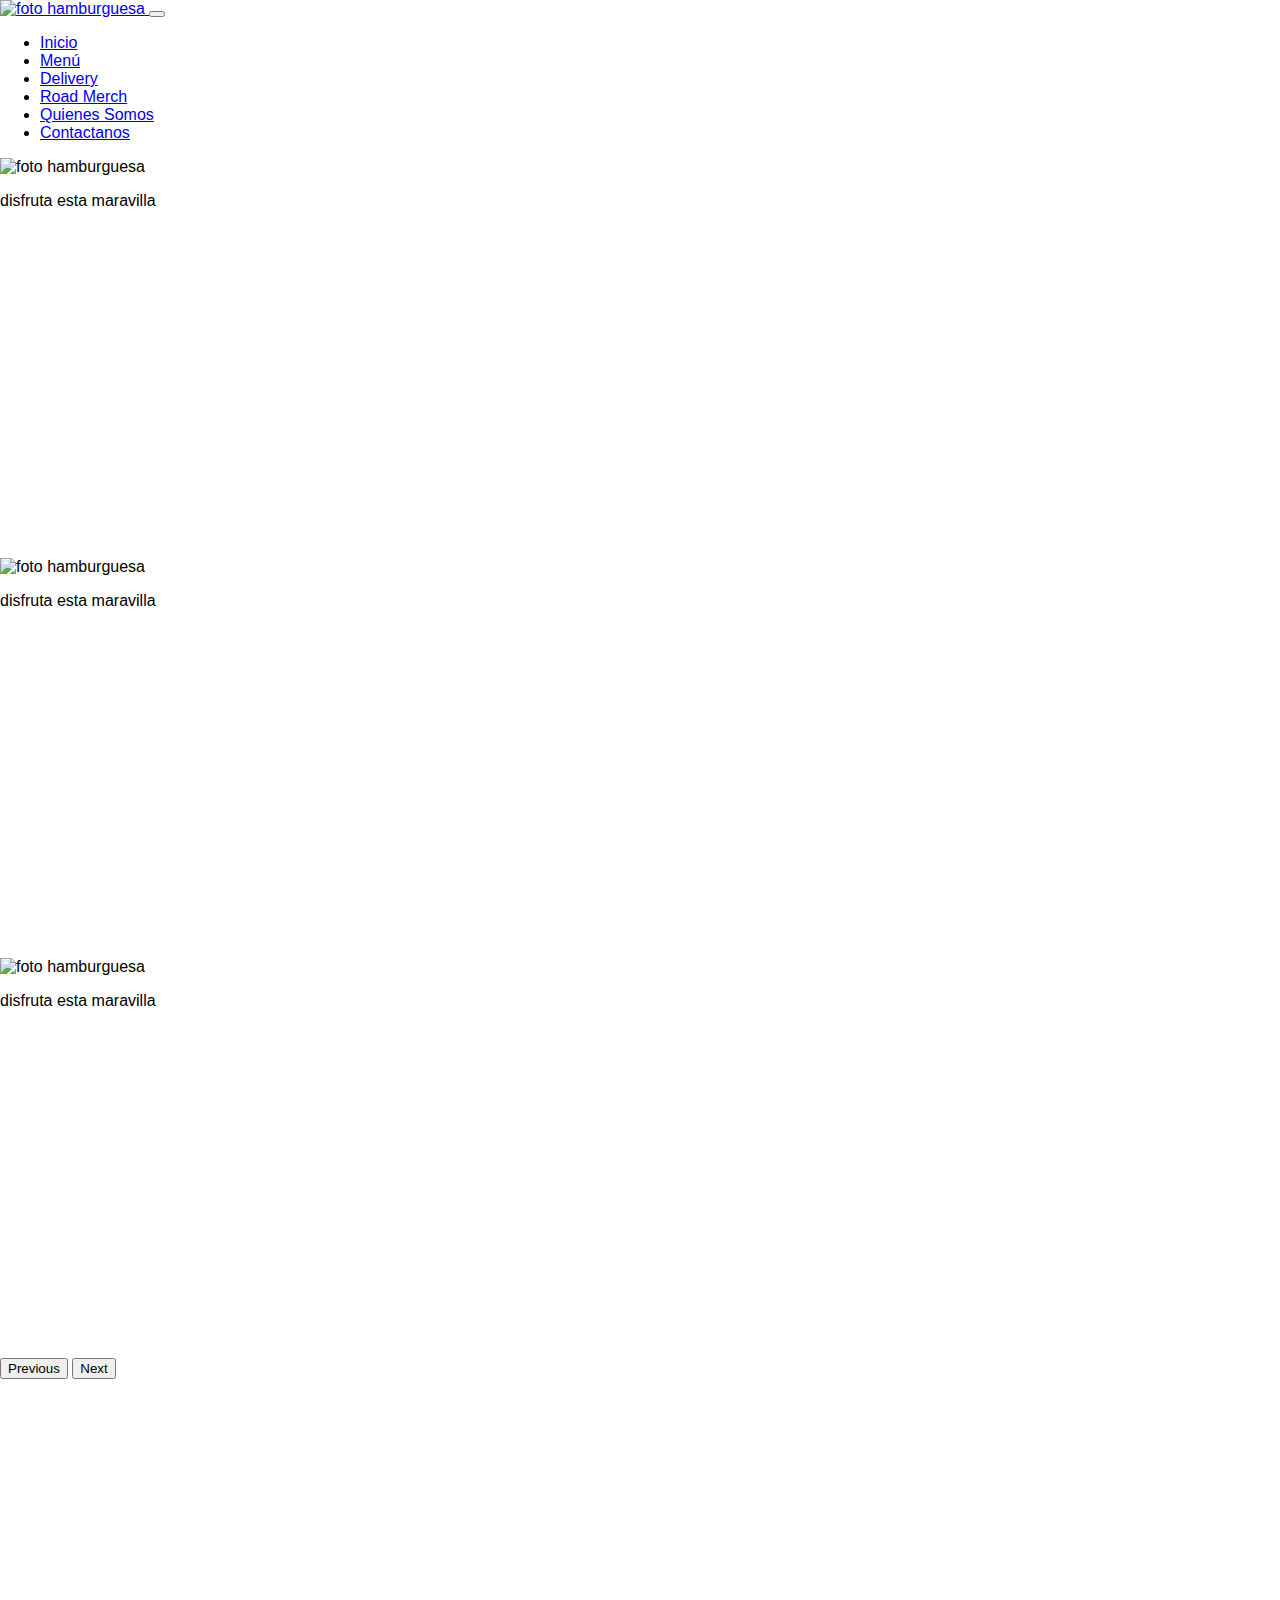
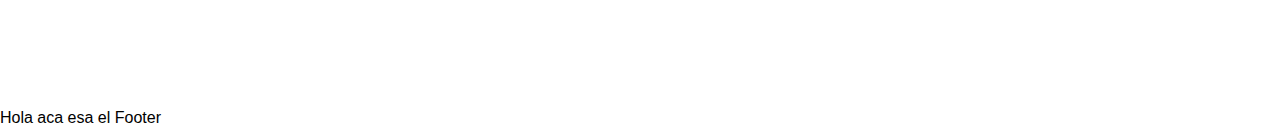
==== index.html @ 5fad15f1 "Mi primer commit para presentar en coder house. Contiene un sistema  responsivo con boostrap" ====
<!DOCTYPE html>
<html lang="en">
<head>
    <meta charset="UTF-8">
    <meta name="viewport" content="width=device-width, initial-scale=1.0">
<!--font-->
<link rel="preconnect" href="https://fonts.googleapis.com">
<link rel="preconnect" href="https://fonts.gstatic.com" crossorigin>
<link href="https://fonts.googleapis.com/css2?family=Mulish:wght@400;900&family=Poppins:wght@200;400;700&display=swap" rel="stylesheet">

    <title>ROADBURGER</title>

<!--Favicon-->
<link rel="icon" href="./assets/icon/burger.png" >

<!--cssbootstrap-->
<link href="https://cdn.jsdelivr.net/npm/bootstrap@5.3.1/dist/css/bootstrap.min.css" rel="stylesheet" integrity="sha384-4bw+/aepP/YC94hEpVNVgiZdgIC5+VKNBQNGCHeKRQN+PtmoHDEXuppvnDJzQIu9" crossorigin="anonymous">

<!--css-->
<link rel="stylesheet" href="css/estilos.css">

</head>

<body>

    <!-- Inicio del menu -->

   
    
    <nav class="navbar navbar-expand-md  mb-4"   style="bg:#FFF ;">
      <div class="container-fluid">
      <!-- icono o nombre -->

      <a class="navbar-brand" href="../Road-Burger/index.html">
        <img src="../Road-Burger/assets/road-burger-logo.png"  width="80px" alt="foto hamburguesa">
        
      </a>
          
      <!-- boton del menu -->

      <button class="navbar-toggler" type="button" data-bs-toggle="collapse" data-bs-target="#menu" aria-controls="navbarSupportedContent" aria-expanded="false" aria-label="Toggle navigation">
          <span class="navbar-toggler-icon"></span>
      </button>

        <!-- elementos del menu colapsable -->

      <div class="collapse navbar-collapse" id="menu">
        <ul class="navbar-nav ms-auto">
          <li class="nav-item">
            <a class="nav-link active" aria-current="page" href="../Road-Burger/index.html">Inicio</a>
          </li>

          <li class="nav-item">
            <a class="nav-link" href="../Road-Burger/paginas/menu.html">Menú</a>
          </li>

          <li class="nav-item">
            <a class="nav-link" href="../Road-Burger/paginas/delivery.html">Delivery</a>
          </li>

          <li class="nav-item">
            <a class="nav-link" href="../Road-Burger/paginas/roadmerch.html">Road Merch</a>
          </li>

          <li class="nav-item">
            <a class="nav-link" href="../Road-Burger/paginas/quienessomos.html">Quienes Somos</a>
          </li>
          
          <li class="nav-item">
            <a class="nav-link" href="../Road-Burger/paginas/contactos.html">Contactanos</a>
          </li>
          
          
        </ul>

       


        
        
      </div>
   
      </div>  
    </nav>




      <!--primer nav
          <header class="header">
        <div class="logo">
            <a href="index.html">
            <img src="./assets/road-burger-logo.png" alt="Logo Road Burger">
        </div>
        <nav>
           <ul class="nav-links">
                <li><a href="./paginas/menu.html">Menú</a></li>
                <li><a href="./paginas/delivery.html">Delivery</a></li>
                <li><a href="./paginas/roadmerch.html">Road Merch</a></li>
                <li><a href="./paginas/quienessomos.html">Quienes Somos</a></li>
                <li><a href="./paginas/contactos.html">Contactos</a></li>
           </ul>            
        </nav>
            </header>
        -->




<!--contenido principal-->
<!--
<main>
    <div class= "imagen-slider" >
    <img src="../Road-Burger/assets/slide1.jpg" alt="ROAD" class="slider">
    </div>
</main> -->

<!--bootstrap slider-->
<div id="carouselExample mt-4"  class="carousel slide">
    <div class="carousel-inner">

      <div class="carousel-item active d-item">
        <img src="../Road-Burger/assets/fotoburger1.jpg" class="d-block w-100 d-img" alt="foto hamburguesa">
        <div class="carousel.caption top-0 mt-4">
          <p class="mt-5 fs-3">
            disfruta esta maravilla
          </p>

        </div>
      </div>


      <div class="carousel-item active d-item">
        <img src="../Road-Burger/assets/fotoburger2.jpg" class="d-block w-100 d-img" alt="foto hamburguesa">
        <div class="carousel.caption top-0 mt-4">
          <p class="mt-5 fs-3">
            disfruta esta maravilla
          </p>

        </div>
      </div>

      <div class="carousel-item active d-item">
        <img src="../Road-Burger/assets/fotoburger3.jpg" class="d-block w-100 d-img" alt="foto hamburguesa">
        <div class="carousel.caption top-0 mt-4">
          <p class="mt-5 fs-3">
            disfruta esta maravilla
          </p>

        </div>
      </div>
      

    <button class="carousel-control-prev" type="button" data-bs-target="#carouselExample" data-bs-slide="prev">
      <span class="carousel-control-prev-icon" aria-hidden="true"></span>
      <span class="visually-hidden">Previous</span>
    </button>
    <button class="carousel-control-next" type="button" data-bs-target="#carouselExample" data-bs-slide="next">
      <span class="carousel-control-next-icon" aria-hidden="true"></span>
      <span class="visually-hidden">Next</span>
    </button>
  </div>    



    <div class="contenedor-video">
        <iframe width="960" height="315" src="https://www.youtube.com/embed/HS24PywYlxg" title="hamburguesa" frameborder="0" allow="accelerometer; autoplay; clipboard-write; encrypted-media; gyroscope; picture-in-picture; web-share" allowfullscreen></iframe>
    </div>
    


    <footer class="footer">
        Hola aca esa el Footer
    </footer>


<!--javabootstrap-->
<script src="https://cdn.jsdelivr.net/npm/bootstrap@5.3.1/dist/js/bootstrap.bundle.min.js" integrity="sha384-HwwvtgBNo3bZJJLYd8oVXjrBZt8cqVSpeBNS5n7C8IVInixGAoxmnlMuBnhbgrkm" crossorigin="anonymous"></script>

</body>
</html>
---- css/estilos.css ----
body{
    background-color: hsl(0, 0%, 100%);
    font-family: sans-serif;
    margin: 0px;
}

.header{
    background-color:#ffffff;
    display: flex;
    justify-content: space-between;
    align-items: center;
    height: 160px;
    padding: 5px 10%;
}



.header .logo img{
    height: 120px;
    width: auto;
}


.header .nav-links{
    list-style: none;
    font-size: 800;
}

.header .nav-links li{
    display: inline-block;
    padding: 0 20px;    
}


.header .nav-links a{
    font-family: 'Mulish', sans-serif;
    font-family: 'Poppins', sans-serif; 
    font-size:large;
    font-weight: bold;
    color: #FF5733;
    text-decoration:none;


}

.header .nav-links li a:hover{
    color: #010101;
    box-shadow: 0 3px 0 0;
}


/*index slider*/

.slider{
    width:80%;
    height: 460px;
    align-content:center;
    background-color: black;
}

.imagen-slider {
    display: flex;
    justify-content: center;
    align-items: center;
    height: 400px; 
}

.imagen-slider img {
    max-width: 200%;
    max-height: 100%;
    object-fit: cover;
}



.contenedor-video {
    display: flex;
    justify-content: center;
    align-items: center;
    height: 300px;
    margin-top: 30px;
  }
  
  .contenedor-video iframe {
    max-width: 100%;
    max-height: 100%;
  }
  

/*

header{
    display: flex;
    justify-content: space-between;
    align-items: center;
    height: 160px;
    padding: 5px 10px;
    background-color: rgb(196, 196, 196)
}



.header .logo img{
    height: 80px;
    width: auto;
}

.header .nav-link a{
    font-size: 700;
    color: #fff;
    text-decoration: none;
}

.header .nav-link li a:hover{
    color:#FF5733
}
*/


/* menu

.container-items{
    display: grid;
    grid-template-columns: repeat(3, 1fr);
    gap: 5px;
}


.item img{
    width: 100%;
    height: 300px;
    object-fit: cover;
  
}

.info-product{
    padding: 10px 30px;
    line-height: 2;
    display: flex;
    flex-direction: column;
    gap: 3px;
}

.price{
    font-size: 18px;
    font-weight: 900;
}

.info-product button{
    border: none;
    background: none;
    background-color: #000;
    color: #fff;
    padding: 15px 10px;
    cursor: pointer;
}


/*menu opcion2 */




.menu{
    margin-top: 30px;
    padding: 0;
    display: grid;
    grid-template-columns: repeat( auto-fit, minmax(350px,1fr));
    grid-gap: 20px 40px;
}




.heading>h3{
    font-weight: 600;
    font-size: 22px;
    letter-spacing: 5px;
}
.comida-items{
    display: grid;
    position: relative;
    grid-template-rows: auto 1fr;
    border-radius: 15px;
    box-shadow: 0 0 15px rgba(0,0,0,0.1);
    margin: 0 20px;
}
.comida-items img{
    position: relative;
    width: 100%;
    border-radius: 15px 15px 0 0;
}

.contenido-menu{
    padding: 20px 10px;
    display: grid;
    grid-template-rows: auto 1fr 50px;
    grid-row-gap: 15px;
}
.contenido-sub{
    display: grid;
    grid-template-columns: auto auto;
}
.contenido-sub>h5{
    font-weight: 600;
    font-size: 18px;
}
.precio{
    text-align: right;
}
.contenido-menu>p{
    color: #6f6f6f;
    font-size: 15px;
    line-height: 28px;
    font-weight: 400;
    align-self: stretch;
}
.contenido-menu>button{
    background-color: #FF5733;
    border: none;
    color: #ffffff;
    font-size: 16px;
    font-weight: 600;
    border-radius: 5px;
    width: 180px;
    transition: .4s all;

}

.contenido-menu>button:hover{
    transform: translate(+9px);
    background-color: #B24C63;
}


/*delivery*/

.dondedelivery{
    display: flex;
    flex-direction: row;
    justify-content: center;
    align-content: center;

}

.cont-deli{
    padding: 0px 100px;
    ;

}


.caja1{
    height: 350px;
    width: 450px;
    background-color: #FF5733;
    float: left;
    padding-left: 12px;
}


.caja2{
    height: 350px;
    width: 450px;
    background-color: #de7a63;
    float: left;
    padding-left: 12px;
}

.listo{
    margin-left:100px;
    margin-top: 40px;
}


/*galeria ROADMERCH*/
.gallery-container-merch {
    height: 400px;
    width:80%;
    justify-content:space-around;
    background-color: #ffffff;
    margin: auto;
    padding: 10px 30px;
    line-height: 3;
    display: flex;
    flex-direction:row
    gap: 3px;
    
    
  }
  
  .gallery-item-merch {
    max-width: auto;
    margin-bottom: 20px;
    text-align: center;
    display: flex;
    justify-content: space-around;
  }
  
  .gallery-item-merch img {
    max-width: 300px;
    height: auto;
  }


.titulo-merch{
    text-align: center;
    margin: auto;
    margin-top: 40px;
    color: #FF5733;
}

/*contacto*/

.contacto{
    height: 350px;
    width: 450px;
    background-color: #FF5733;
    margin: auto;
    padding-left: 32px;
    padding-top: 30px;
    margin-top: 50px;
}



/*slider*/
.d-item{
    height: 400px;
}

.d-img{
    height: 100%;
    object-fit: cover;
}
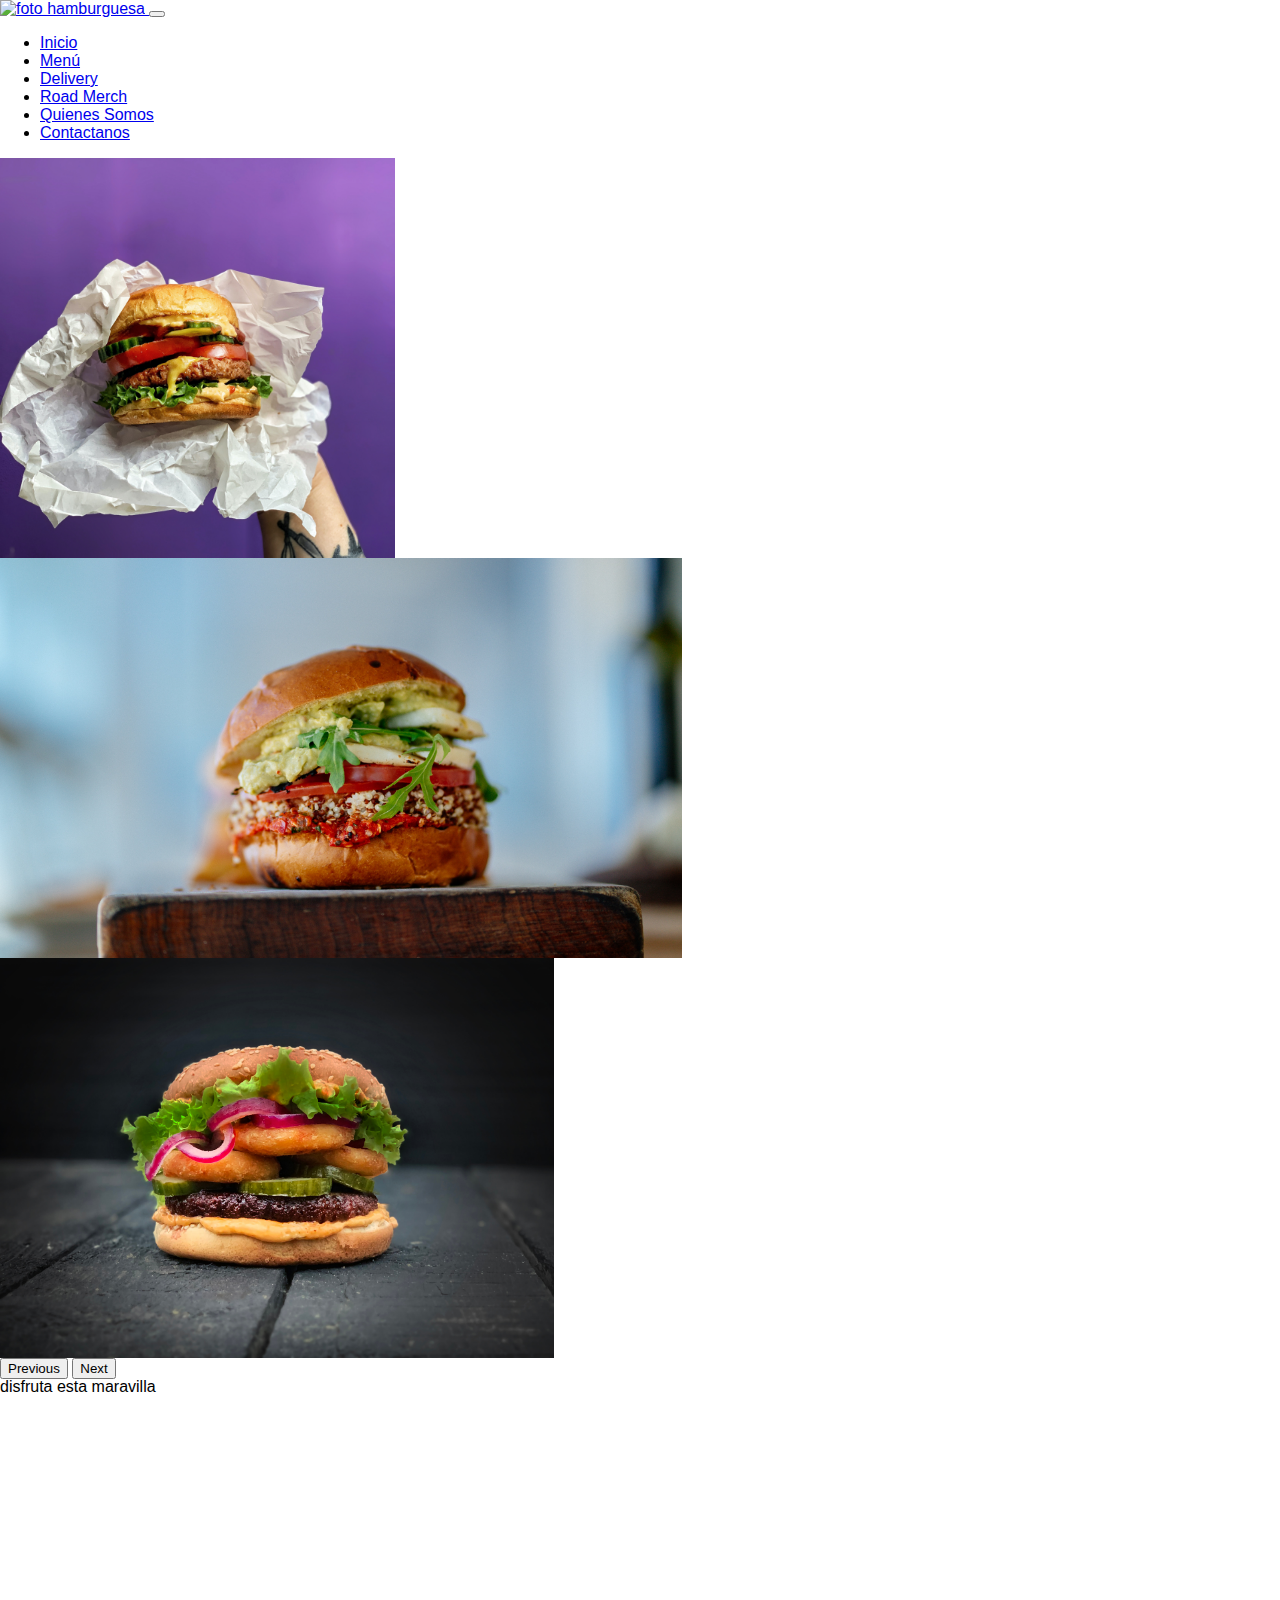
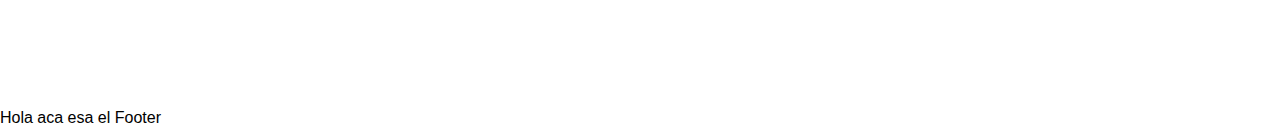
==== commit 24b11f12: "arregle las rutas de los links por que al parecer al descargar a otro ordenador no se estaban vincul" ====
--- a/index.html
+++ b/index.html
@@ -11,7 +11,7 @@
     <title>ROADBURGER</title>
 
 <!--Favicon-->
-<link rel="icon" href="./assets/icon/burger.png" >
+<link rel="icon" href="/assets/icon/burger.png" >
 
 <!--cssbootstrap-->
 <link href="https://cdn.jsdelivr.net/npm/bootstrap@5.3.1/dist/css/bootstrap.min.css" rel="stylesheet" integrity="sha384-4bw+/aepP/YC94hEpVNVgiZdgIC5+VKNBQNGCHeKRQN+PtmoHDEXuppvnDJzQIu9" crossorigin="anonymous">
@@ -27,12 +27,12 @@
 
    
     
-    <nav class="navbar navbar-expand-md  mb-4"   style="bg:#FFF ;">
+    <nav class="navbar navbar-expand-md  mb-4 fs-4"    ;">
       <div class="container-fluid">
       <!-- icono o nombre -->
 
-      <a class="navbar-brand" href="../Road-Burger/index.html">
-        <img src="../Road-Burger/assets/road-burger-logo.png"  width="80px" alt="foto hamburguesa">
+      <a class="navbar-brand" href="/Road-Burger/index.html">
+        <img src="/Road-Burger/assets/road-burger-logo.png"  width="80px" alt="foto hamburguesa">
         
       </a>
           
@@ -47,27 +47,27 @@
       <div class="collapse navbar-collapse" id="menu">
         <ul class="navbar-nav ms-auto">
           <li class="nav-item">
-            <a class="nav-link active" aria-current="page" href="../Road-Burger/index.html">Inicio</a>
+            <a class="nav-link active" aria-current="page" href="/Road-Burger/index.html">Inicio</a>
           </li>
 
           <li class="nav-item">
-            <a class="nav-link" href="../Road-Burger/paginas/menu.html">Menú</a>
+            <a class="nav-link" href="./paginas/menu.html">Menú</a>
           </li>
 
           <li class="nav-item">
-            <a class="nav-link" href="../Road-Burger/paginas/delivery.html">Delivery</a>
+            <a class="nav-link" href="./paginas/delivery.html">Delivery</a>
           </li>
 
           <li class="nav-item">
-            <a class="nav-link" href="../Road-Burger/paginas/roadmerch.html">Road Merch</a>
+            <a class="nav-link" href=".r/paginas/roadmerch.html">Road Merch</a>
           </li>
 
           <li class="nav-item">
-            <a class="nav-link" href="../Road-Burger/paginas/quienessomos.html">Quienes Somos</a>
+            <a class="nav-link" href="./paginas/quienessomos.html">Quienes Somos</a>
           </li>
           
           <li class="nav-item">
-            <a class="nav-link" href="../Road-Burger/paginas/contactos.html">Contactanos</a>
+            <a class="nav-link" href="./paginas/contactos.html">Contactanos</a>
           </li>
           
           
@@ -120,7 +120,7 @@
     <div class="carousel-inner">
 
       <div class="carousel-item active d-item">
-        <img src="../Road-Burger/assets/fotoburger1.jpg" class="d-block w-100 d-img" alt="foto hamburguesa">
+        <img src="/assets/fotoburger1.jpg" class="d-block w-100 d-img" alt="foto hamburguesa">
         <div class="carousel.caption top-0 mt-4">
           <p class="mt-5 fs-3">
             disfruta esta maravilla
@@ -131,7 +131,7 @@
 
 
       <div class="carousel-item active d-item">
-        <img src="../Road-Burger/assets/fotoburger2.jpg" class="d-block w-100 d-img" alt="foto hamburguesa">
+        <img src="assets/fotoburger2.jpg" class="d-block w-100 d-img" alt="foto hamburguesa">
         <div class="carousel.caption top-0 mt-4">
           <p class="mt-5 fs-3">
             disfruta esta maravilla
@@ -141,7 +141,7 @@
       </div>
 
       <div class="carousel-item active d-item">
-        <img src="../Road-Burger/assets/fotoburger3.jpg" class="d-block w-100 d-img" alt="foto hamburguesa">
+        <img src="/assets/fotoburger3.jpg" class="d-block w-100 d-img" alt="foto hamburguesa">
         <div class="carousel.caption top-0 mt-4">
           <p class="mt-5 fs-3">
             disfruta esta maravilla
--- a/css/estilos.css
+++ b/css/estilos.css
@@ -168,8 +168,6 @@
     grid-template-columns: repeat( auto-fit, minmax(350px,1fr));
     grid-gap: 20px 40px;
 }
-
-
 
 
 .heading>h3{
@@ -233,6 +231,66 @@
 }
 
 
+
+/*Merche*/
+
+.merch{
+    margin-top: 30px;
+    padding: 0;
+    display: grid;
+    grid-template-columns: repeat( auto-fit, minmax(350px,1fr));
+    grid-gap: 20px 40px;
+    
+}
+
+.merch-items{
+    display: grid;
+    position: relative;
+    grid-template-rows: auto 1fr;
+    border-radius: 15px;
+    box-shadow: 0 0 15px rgba(0,0,0,0.1);
+    margin: 0 20px;
+}
+.merch-items img{
+    position: relative;
+    width: 100%;
+    border-radius: 15px 15px 0 0;
+}
+
+.contenido-merch{
+    padding: 20px 10px;
+    display: grid;
+    grid-template-rows: auto 1fr 50px;
+    grid-row-gap: 15px;
+}
+
+.contenido-merch>p{
+    color: #6f6f6f;
+    font-size: 15px;
+    line-height: 28px;
+    font-weight: 400;
+    align-self: stretch;
+}
+.contenido-merch>button{
+    background-color: #FF5733;
+    border: none;
+    color: #ffffff;
+    font-size: 16px;
+    font-weight: 600;
+    border-radius: 5px;
+    width: 180px;
+    transition: .4s all;
+
+}
+
+.contenido-merch>button:hover{
+    transform: translate(+9px);
+    background-color: #B24C63;
+}
+
+
+
+
 /*delivery*/
 
 .dondedelivery{
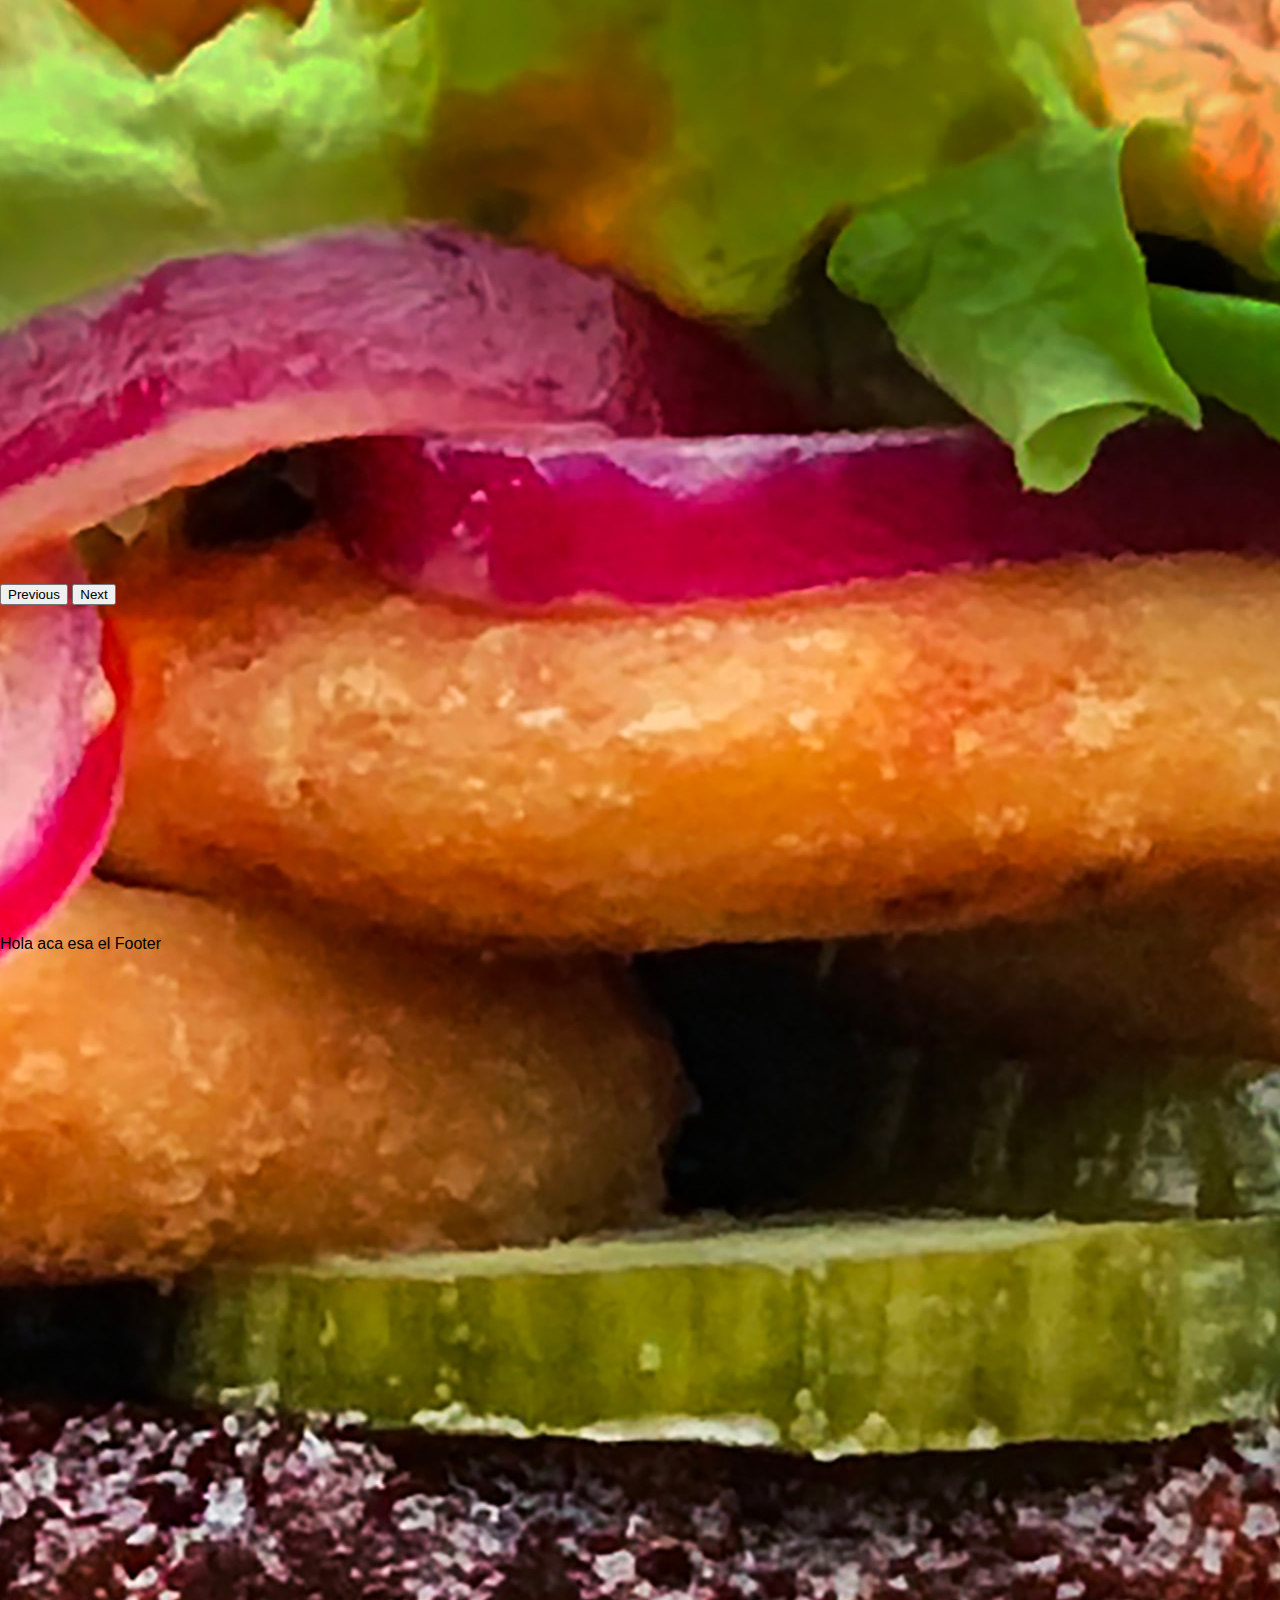
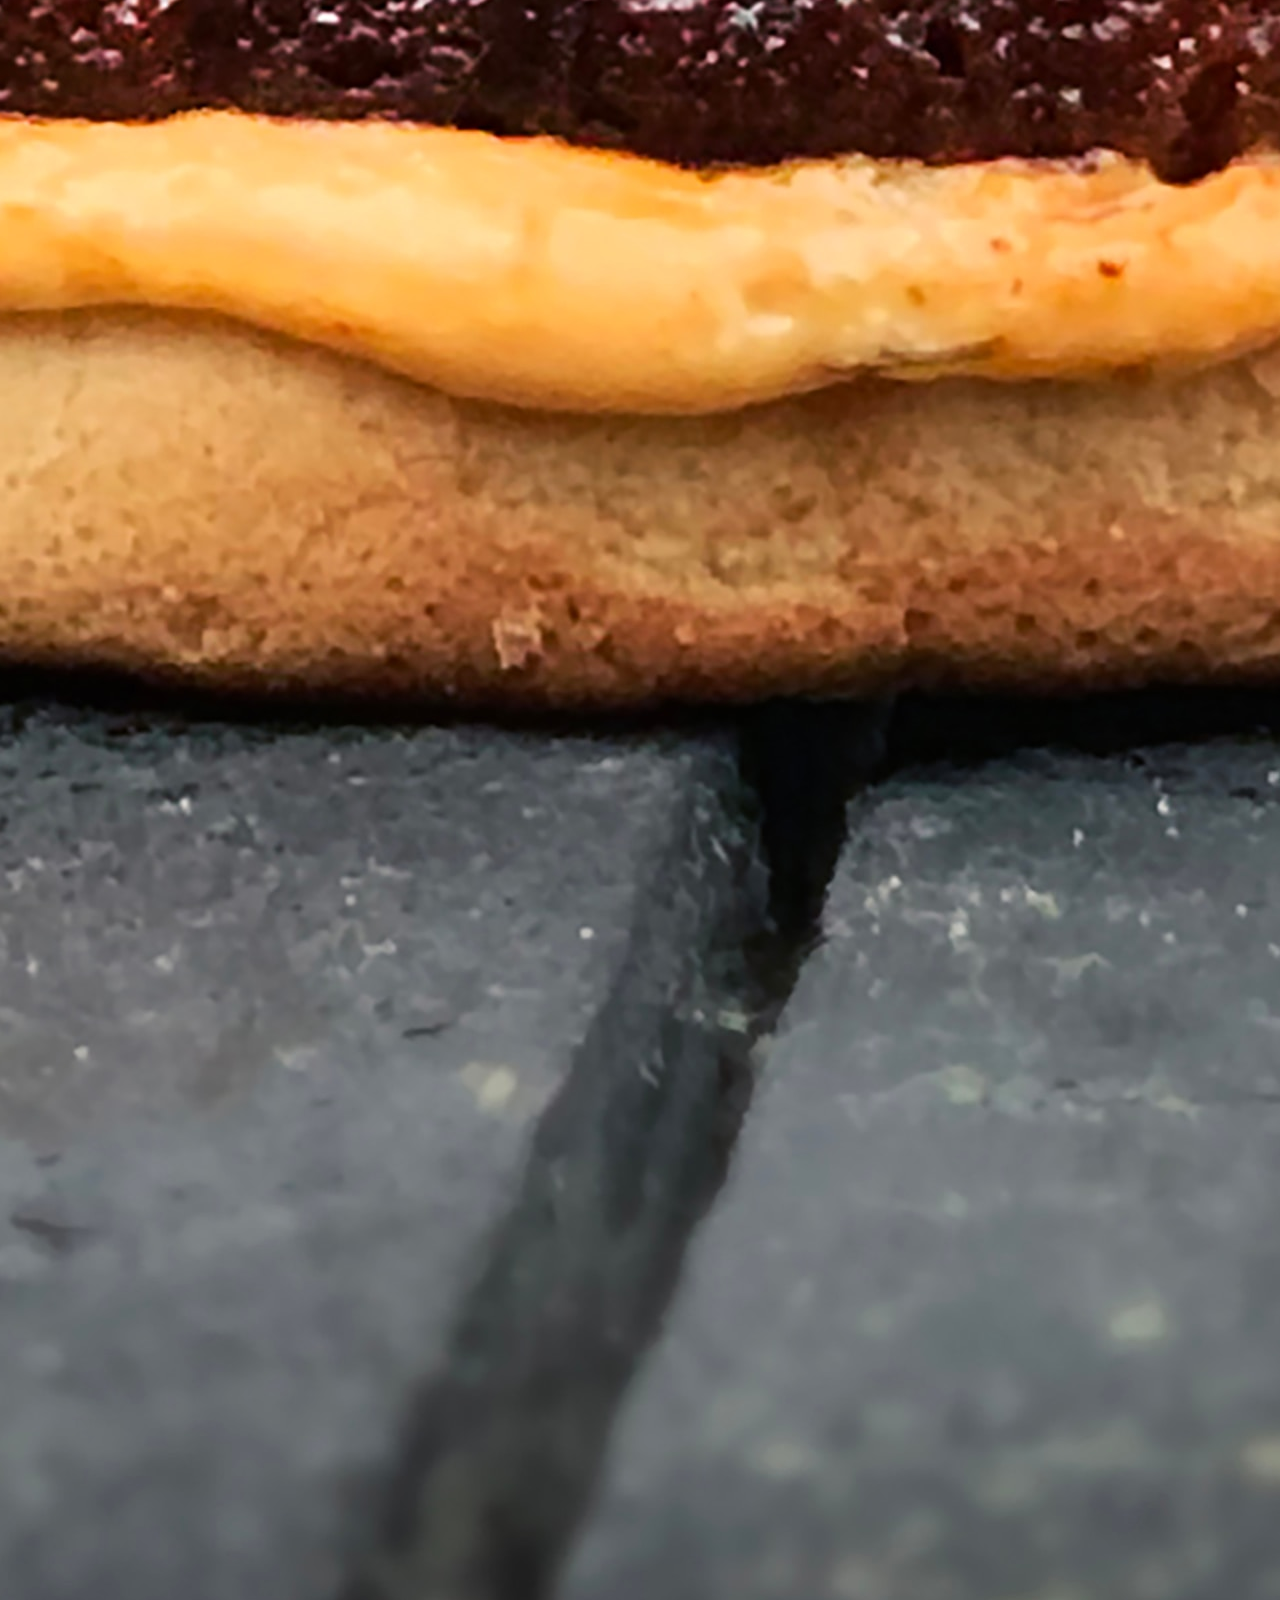
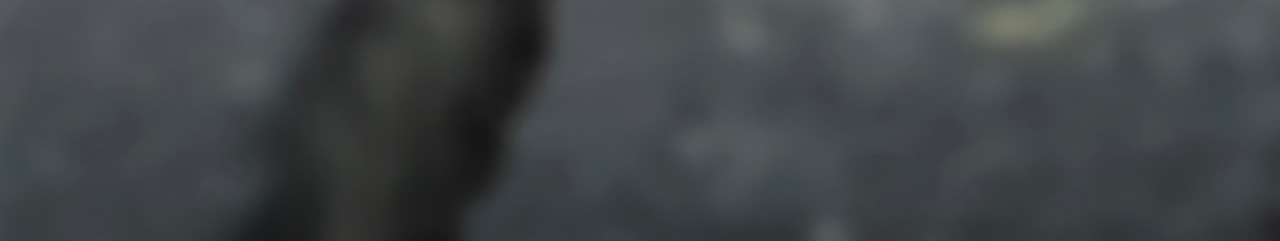
==== commit 59018892: "agregue el footer" ====
--- a/index.html
+++ b/index.html
@@ -32,7 +32,7 @@
       <!-- icono o nombre -->
 
       <a class="navbar-brand" href="/Road-Burger/index.html">
-        <img src="/Road-Burger/assets/road-burger-logo.png"  width="80px" alt="foto hamburguesa">
+        <img src="./assets/road-burger-logo.png"  width="80px" alt="foto hamburguesa">
         
       </a>
           
@@ -59,7 +59,7 @@
           </li>
 
           <li class="nav-item">
-            <a class="nav-link" href=".r/paginas/roadmerch.html">Road Merch</a>
+            <a class="nav-link" href="./paginas/roadmerch.html">Road Merch</a>
           </li>
 
           <li class="nav-item">
@@ -115,52 +115,29 @@
     </div>
 </main> -->
 
-<!--bootstrap slider-->
-<div id="carouselExample mt-4"  class="carousel slide">
-    <div class="carousel-inner">
-
-      <div class="carousel-item active d-item">
-        <img src="/assets/fotoburger1.jpg" class="d-block w-100 d-img" alt="foto hamburguesa">
-        <div class="carousel.caption top-0 mt-4">
-          <p class="mt-5 fs-3">
-            disfruta esta maravilla
-          </p>
-
-        </div>
-      </div>
-
-
-      <div class="carousel-item active d-item">
-        <img src="assets/fotoburger2.jpg" class="d-block w-100 d-img" alt="foto hamburguesa">
-        <div class="carousel.caption top-0 mt-4">
-          <p class="mt-5 fs-3">
-            disfruta esta maravilla
-          </p>
-
-        </div>
-      </div>
-
-      <div class="carousel-item active d-item">
-        <img src="/assets/fotoburger3.jpg" class="d-block w-100 d-img" alt="foto hamburguesa">
-        <div class="carousel.caption top-0 mt-4">
-          <p class="mt-5 fs-3">
-            disfruta esta maravilla
-          </p>
-
-        </div>
-      </div>
-      
-
-    <button class="carousel-control-prev" type="button" data-bs-target="#carouselExample" data-bs-slide="prev">
-      <span class="carousel-control-prev-icon" aria-hidden="true"></span>
-      <span class="visually-hidden">Previous</span>
-    </button>
-    <button class="carousel-control-next" type="button" data-bs-target="#carouselExample" data-bs-slide="next">
-      <span class="carousel-control-next-icon" aria-hidden="true"></span>
-      <span class="visually-hidden">Next</span>
-    </button>
-  </div>    
-
+<!-- Bootstrap slider -->
+<!-- Bootstrap slider -->
+<div id="carouselExampleFade" class="carousel slide carousel-fade">
+  <div class="carousel-inner">
+    <div class="carousel-item active">
+      <img src="./assets/fotoburger1.jpg" class="d-block w-100" alt="...">
+    </div>
+    <div class="carousel-item">
+      <img src="./assets/fotoburger2.jpg" class="d-block w-100" alt="...">
+    </div>
+    <div class="carousel-item">
+      <img src="./assets/fotoburger3.jpg" class="d-block w-100" alt="...">
+    </div>
+  </div>
+  <button class="carousel-control-prev" type="button" data-bs-target="#carouselExampleFade" data-bs-slide="prev">
+    <span class="carousel-control-prev-icon" aria-hidden="true"></span>
+    <span class="visually-hidden">Previous</span>
+  </button>
+  <button class="carousel-control-next" type="button" data-bs-target="#carouselExampleFade" data-bs-slide="next">
+    <span class="carousel-control-next-icon" aria-hidden="true"></span>
+    <span class="visually-hidden">Next</span>
+  </button>
+</div>
 
 
     <div class="contenedor-video">
@@ -170,7 +147,13 @@
 
 
     <footer class="footer">
-        Hola aca esa el Footer
+
+        <div class="card">
+          <div class="card-body">
+            Hola aca esa el Footer
+            
+          </div>
+        </div>
     </footer>
 
 
--- a/css/estilos.css
+++ b/css/estilos.css
@@ -70,6 +70,21 @@
     max-height: 100%;
     object-fit: cover;
 }
+
+
+.carousel-inner{
+    width:100%;
+    height: 360px;
+    align-content:center;
+}
+.carousel-item{
+    display: flex;
+    justify-content: center;
+    align-items: center;
+    height: 300px; 
+    
+}
+
 
 
 
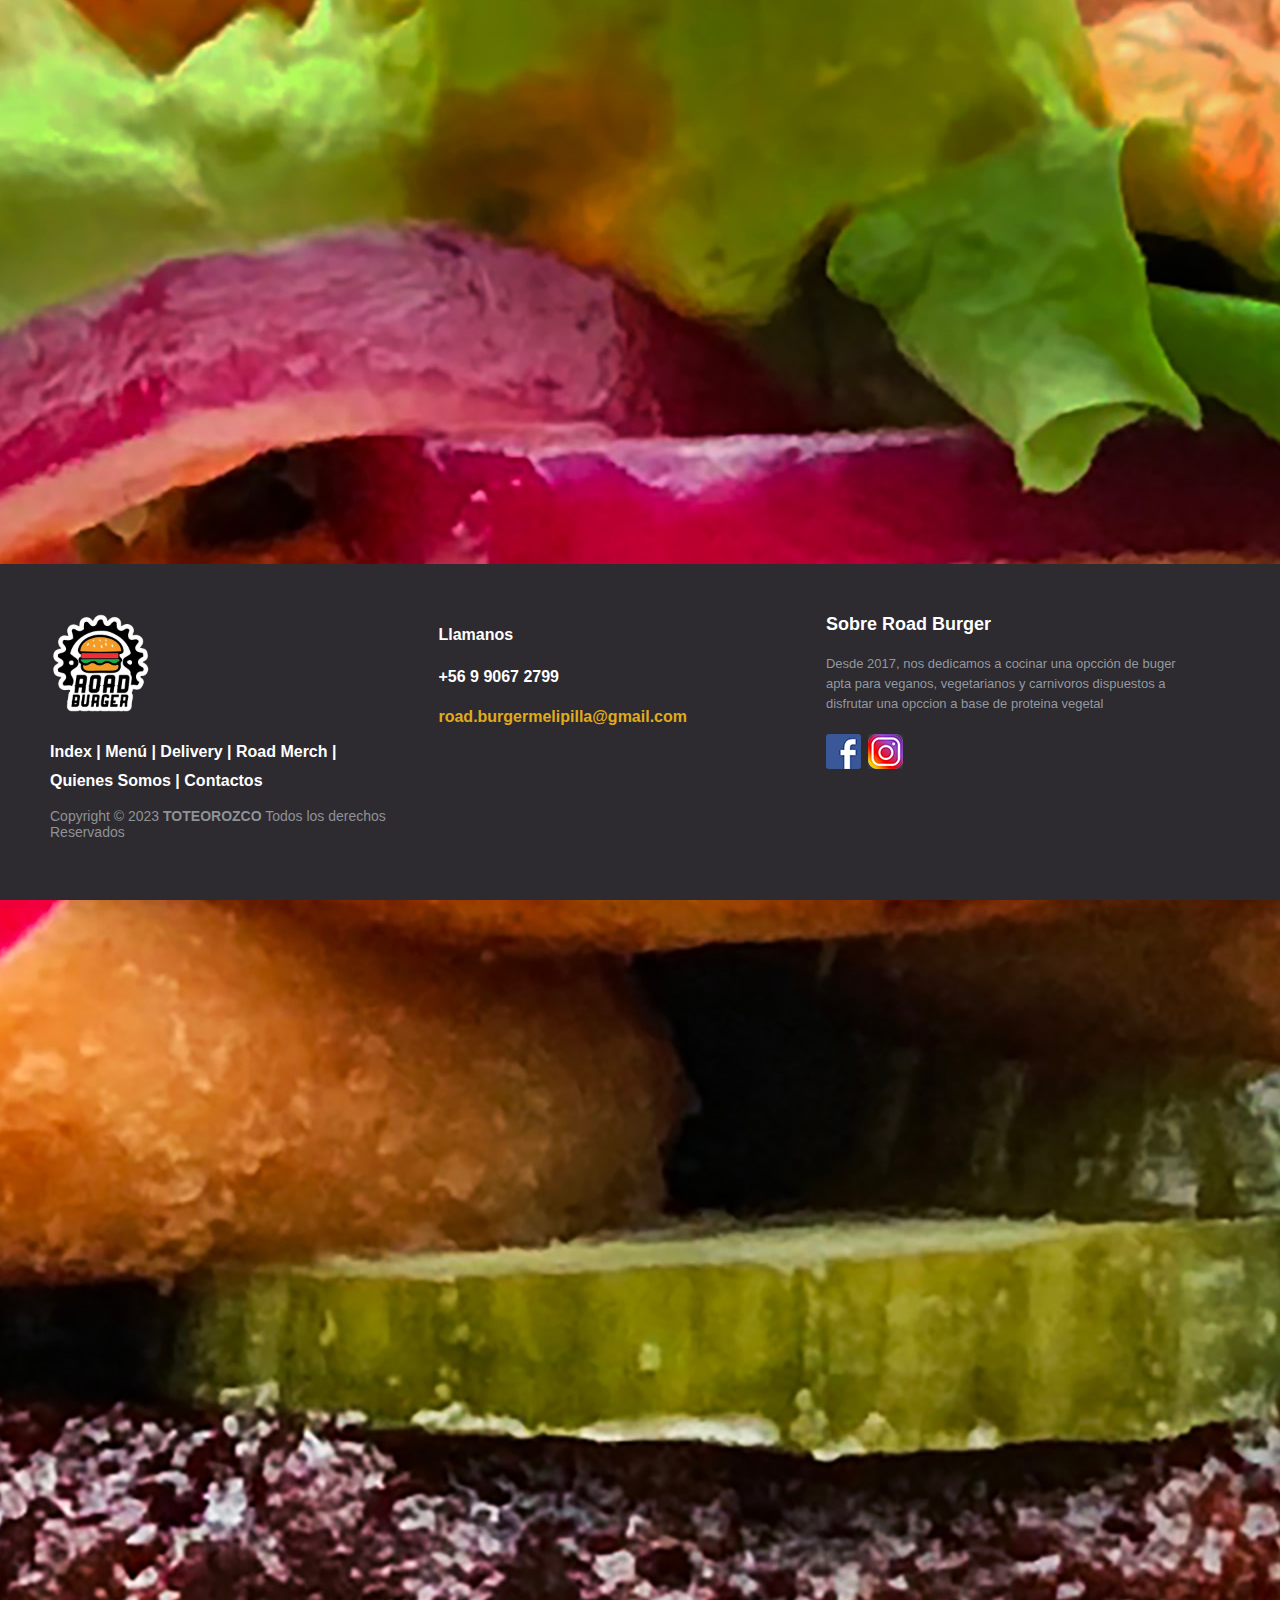
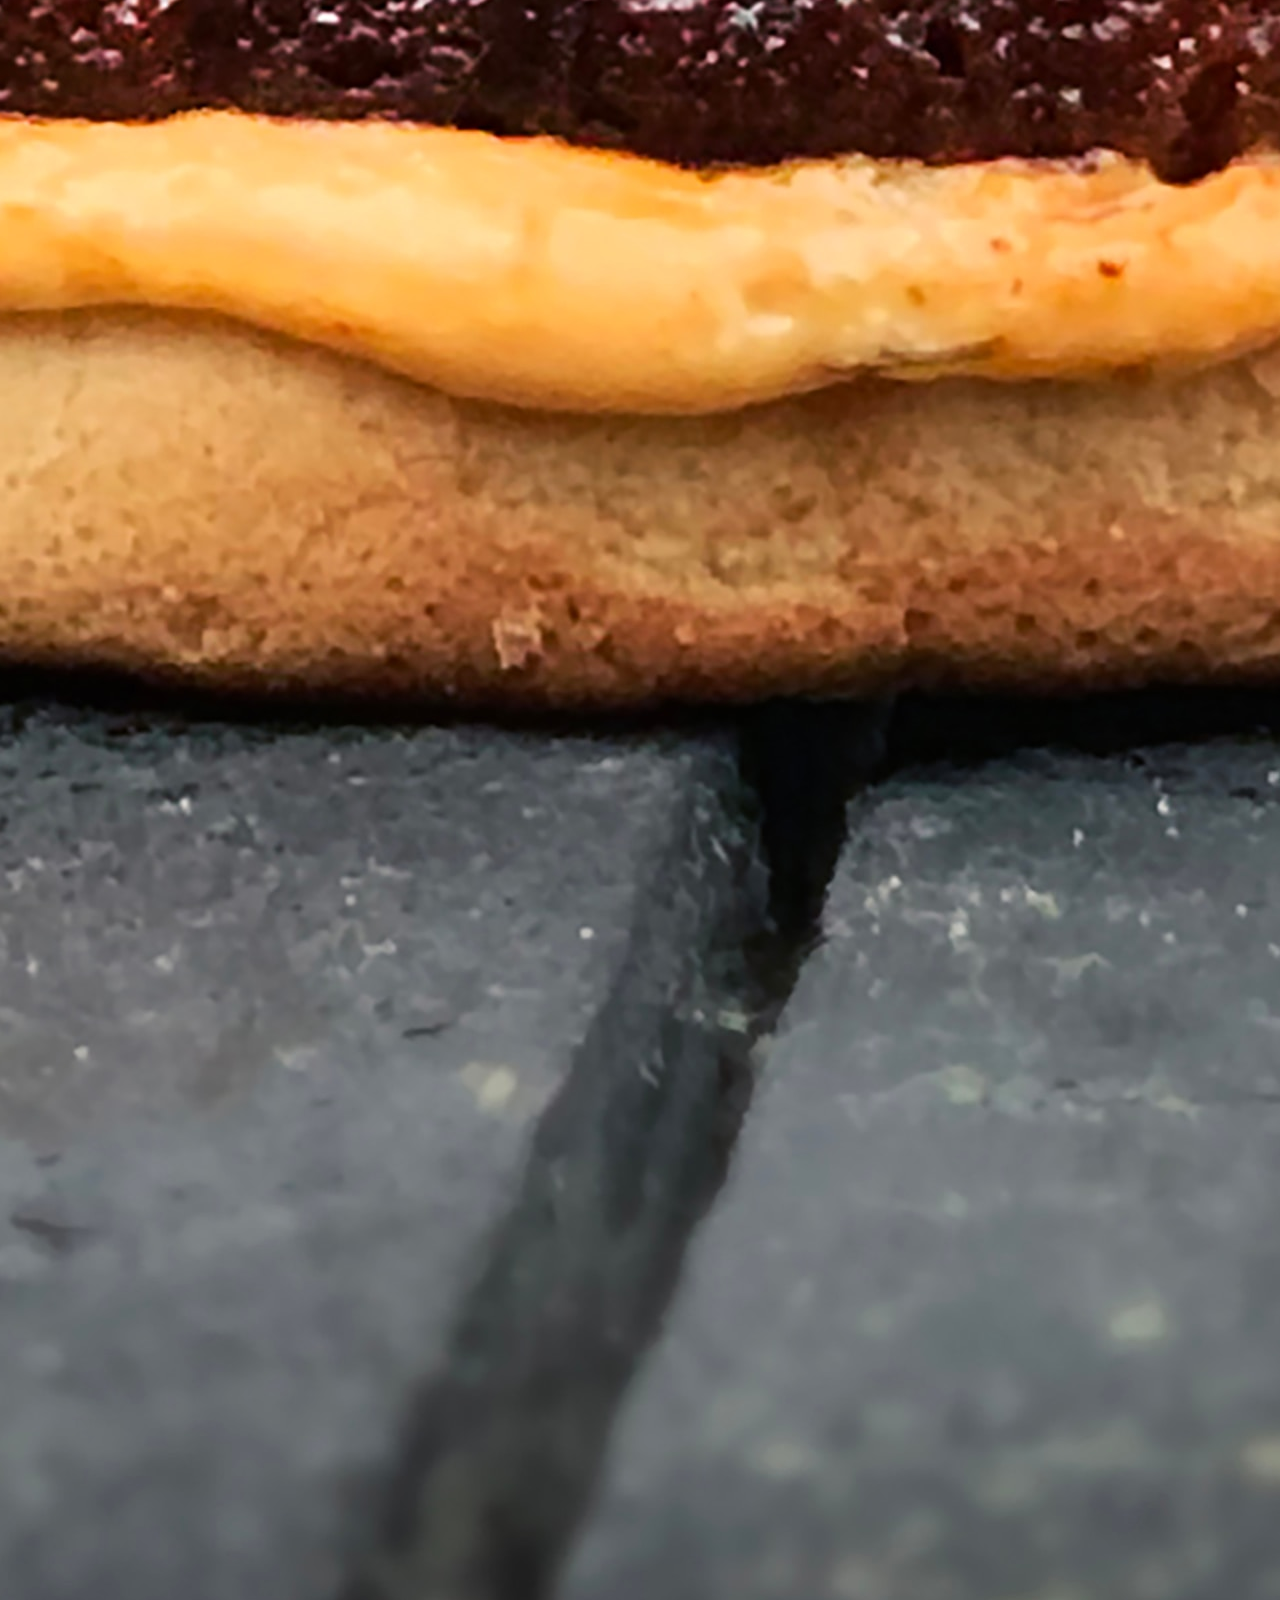
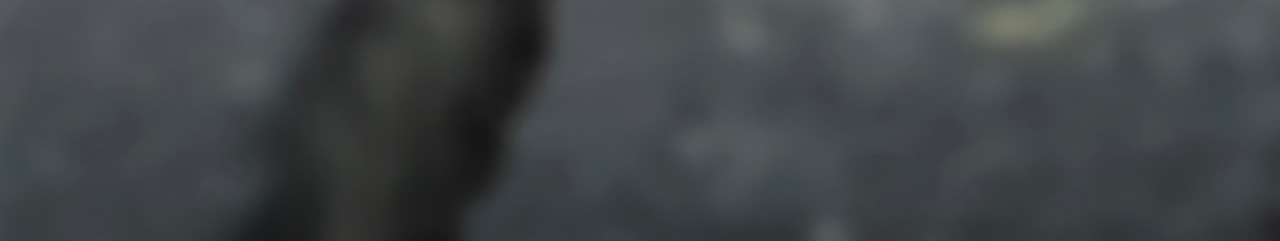
==== commit a3038ebb: "agregue el footer" ====
--- a/index.html
+++ b/index.html
@@ -10,8 +10,13 @@
 
     <title>ROADBURGER</title>
 
+    <!--SEO-->
+<meta name="description" content="Acá encontraras una alternativa de hamburguesas a base de proteina vegetal">
+<meta keywords="keywords" content="">
+
+
 <!--Favicon-->
-<link rel="icon" href="/assets/icon/burger.png" >
+<link rel="icon" href="./assets/icon/burger.png" >
 
 <!--cssbootstrap-->
 <link href="https://cdn.jsdelivr.net/npm/bootstrap@5.3.1/dist/css/bootstrap.min.css" rel="stylesheet" integrity="sha384-4bw+/aepP/YC94hEpVNVgiZdgIC5+VKNBQNGCHeKRQN+PtmoHDEXuppvnDJzQIu9" crossorigin="anonymous">
@@ -31,7 +36,7 @@
       <div class="container-fluid">
       <!-- icono o nombre -->
 
-      <a class="navbar-brand" href="/Road-Burger/index.html">
+      <a class="navbar-brand" href="index.html">
         <img src="./assets/road-burger-logo.png"  width="80px" alt="foto hamburguesa">
         
       </a>
@@ -116,7 +121,7 @@
 </main> -->
 
 <!-- Bootstrap slider -->
-<!-- Bootstrap slider -->
+
 <div id="carouselExampleFade" class="carousel slide carousel-fade">
   <div class="carousel-inner">
     <div class="carousel-item active">
@@ -145,16 +150,56 @@
     </div>
     
 
-
-    <footer class="footer">
-
-        <div class="card">
-          <div class="card-body">
-            Hola aca esa el Footer
-            
-          </div>
-        </div>
-    </footer>
+<!--Footer-->
+<footer class="footer-distributed">
+
+  <div class="footer-left">
+    <img src="./assets/road-burger-logo.png"  width="100px" alt="foto hamburguesa">
+
+      <p class="footer-links">
+          <a href="./index.html">Index</a>
+          |
+          <a href="./paginas/menu.html">Menú</a>
+          |
+          <a href="./paginas/delivery.html">Delivery</a>
+          |
+          <a href="./paginas/roadmerch.html">Road Merch</a>
+          |
+          <a href="./paginas/quienessomos.html">Quienes Somos</a>
+          |
+          <a href="./paginas/contactos.html">Contactos</a>
+      </p>
+
+      <p class="footer-company-name">Copyright © 2023 <strong>TOTEOROZCO</strong> Todos los derechos Reservados</p>
+  </div>
+
+  <div class="footer-center">
+      <div>
+          <i class="fa fa-map-marker"></i>
+          <p>Llamanos</p>
+      </div>
+
+      <div>
+          <i class="fa fa-phone"></i>
+          <p>+56 9 9067 2799</p>
+      </div>
+      <div>
+          <i class="fa fa-envelope"></i>
+          <p><a href="road.burgermelipilla@gmail.com">road.burgermelipilla@gmail.com</a></p>
+      </div>
+  </div>
+  <div class="footer-right">
+      <p class="footer-company-about">
+          <span>Sobre Road Burger</span>
+         Desde 2017, nos dedicamos a cocinar una opcción de buger apta para veganos, vegetarianos y carnivoros dispuestos a disfrutar una opccion a base de proteina vegetal
+      </p>
+      <div class="footer-icons">
+          <a href="https://www.facebook.com/Roadburgerveg"><i class="fa fa-facebook"> <img src="./assets/facebook.png" alt="red social facebook"></i></a>
+          <a href="https://www.instagram.com/roadburgermelipilla/"> <i class="fa fa-instagram"> <img src="./assets/instagram.png" alt="red social Instagram" </i> </a>
+          
+      </div>
+  </div>
+</footer>
 
 
 <!--javabootstrap-->
--- a/css/estilos.css
+++ b/css/estilos.css
@@ -397,6 +397,186 @@
 
 
 
+
+/* The footer is fixed to the bottom of the page */
+
+footer {
+    position: fixed;
+    bottom: 0;
+}
+
+@media (max-height:800px) {
+    footer {
+        position: static;
+    }
+    header {
+        padding-top: 40px;
+    }
+}
+
+.footer-distributed {
+    background-color: #2d2a30;
+    box-sizing: border-box;
+    width: 100%;
+    text-align: left;
+    font: bold 16px sans-serif;
+    padding: 50px 50px 60px 50px;
+    margin-top: 80px;
+}
+
+.footer-distributed .footer-left, .footer-distributed .footer-center, .footer-distributed .footer-right {
+    display: inline-block;
+    vertical-align: top;
+}
+
+/* Footer left */
+
+.footer-distributed .footer-left {
+    width: 30%;
+}
+
+.footer-distributed h3 {
+    color: #ffffff;
+    font: normal 36px 'Cookie', cursive;
+    margin: 0;
+}
+
+
+.footer-distributed h3 span {
+    color: #e0ac1c;
+}
+
+/* Footer links */
+
+.footer-distributed .footer-links {
+    color: #ffffff;
+    margin: 20px 0 12px;
+}
+
+.footer-distributed .footer-links a {
+    display: inline-block;
+    line-height: 1.8;
+    text-decoration: none;
+    color: inherit;
+}
+
+.footer-distributed .footer-company-name {
+    color: #8f9296;
+    font-size: 14px;
+    font-weight: normal;
+    margin: 0;
+}
+
+/* Footer Center */
+
+.footer-distributed .footer-center {
+    width: 35%;
+}
+
+.footer-distributed .footer-center i {
+    background-color: #33383b;
+    color: #ffffff;
+    font-size: 25px;
+    width: 38px;
+    height: 38px;
+    border-radius: 50%;
+    text-align: center;
+    line-height: 42px;
+    margin: 10px 15px;
+    vertical-align: middle;
+}
+
+.footer-distributed .footer-center i.fa-envelope {
+    font-size: 17px;
+    line-height: 38px;
+}
+
+.footer-distributed .footer-center p {
+    display: inline-block;
+    color: #ffffff;
+    vertical-align: middle;
+    margin: 0;
+}
+
+.footer-distributed .footer-center p span {
+    display: block;
+    font-weight: normal;
+    font-size: 14px;
+    line-height: 2;
+}
+
+.footer-distributed .footer-center p a {
+    color: #e0ac1c;
+    text-decoration: none;
+    ;
+}
+
+/* Footer Right */
+
+.footer-distributed .footer-right {
+    width: 30%;
+}
+
+.footer-distributed .footer-company-about {
+    line-height: 20px;
+    color: #92999f;
+    font-size: 13px;
+    font-weight: normal;
+    margin: 0;
+}
+
+.footer-distributed .footer-company-about span {
+    display: block;
+    color: #ffffff;
+    font-size: 18px;
+    font-weight: bold;
+    margin-bottom: 20px;
+}
+
+.footer-distributed .footer-icons {
+    margin-top: 20px;
+  
+}
+
+.footer-distributed .footer-icons a {
+    display: inline-block;
+    width: 35px;
+    height: 35px;
+    cursor: pointer;
+    background-color: #33383b;
+    border-radius: 2px;
+    font-size: 20px;
+    color: #ffffff;
+    text-align: center;
+    line-height: 35px;
+    margin-right: 3px;
+    margin-bottom: 5px;
+}
+
+.footer-distributed .footer-icons a:hover {
+    background-color: #3F71EA;
+}
+
+.footer-links a:hover {
+    color: #3F71EA;
+}
+
+@media (max-width: 880px) {
+    .footer-distributed .footer-left, .footer-distributed .footer-center, .footer-distributed .footer-right {
+        display: block;
+        width: 100%;
+        margin-bottom: 40px;
+        text-align: center;
+    }
+    .footer-distributed .footer-center i {
+        margin-left: 0;
+    }
+}       
+        
+
+        
+
+
 /*slider*/
 .d-item{
     height: 400px;
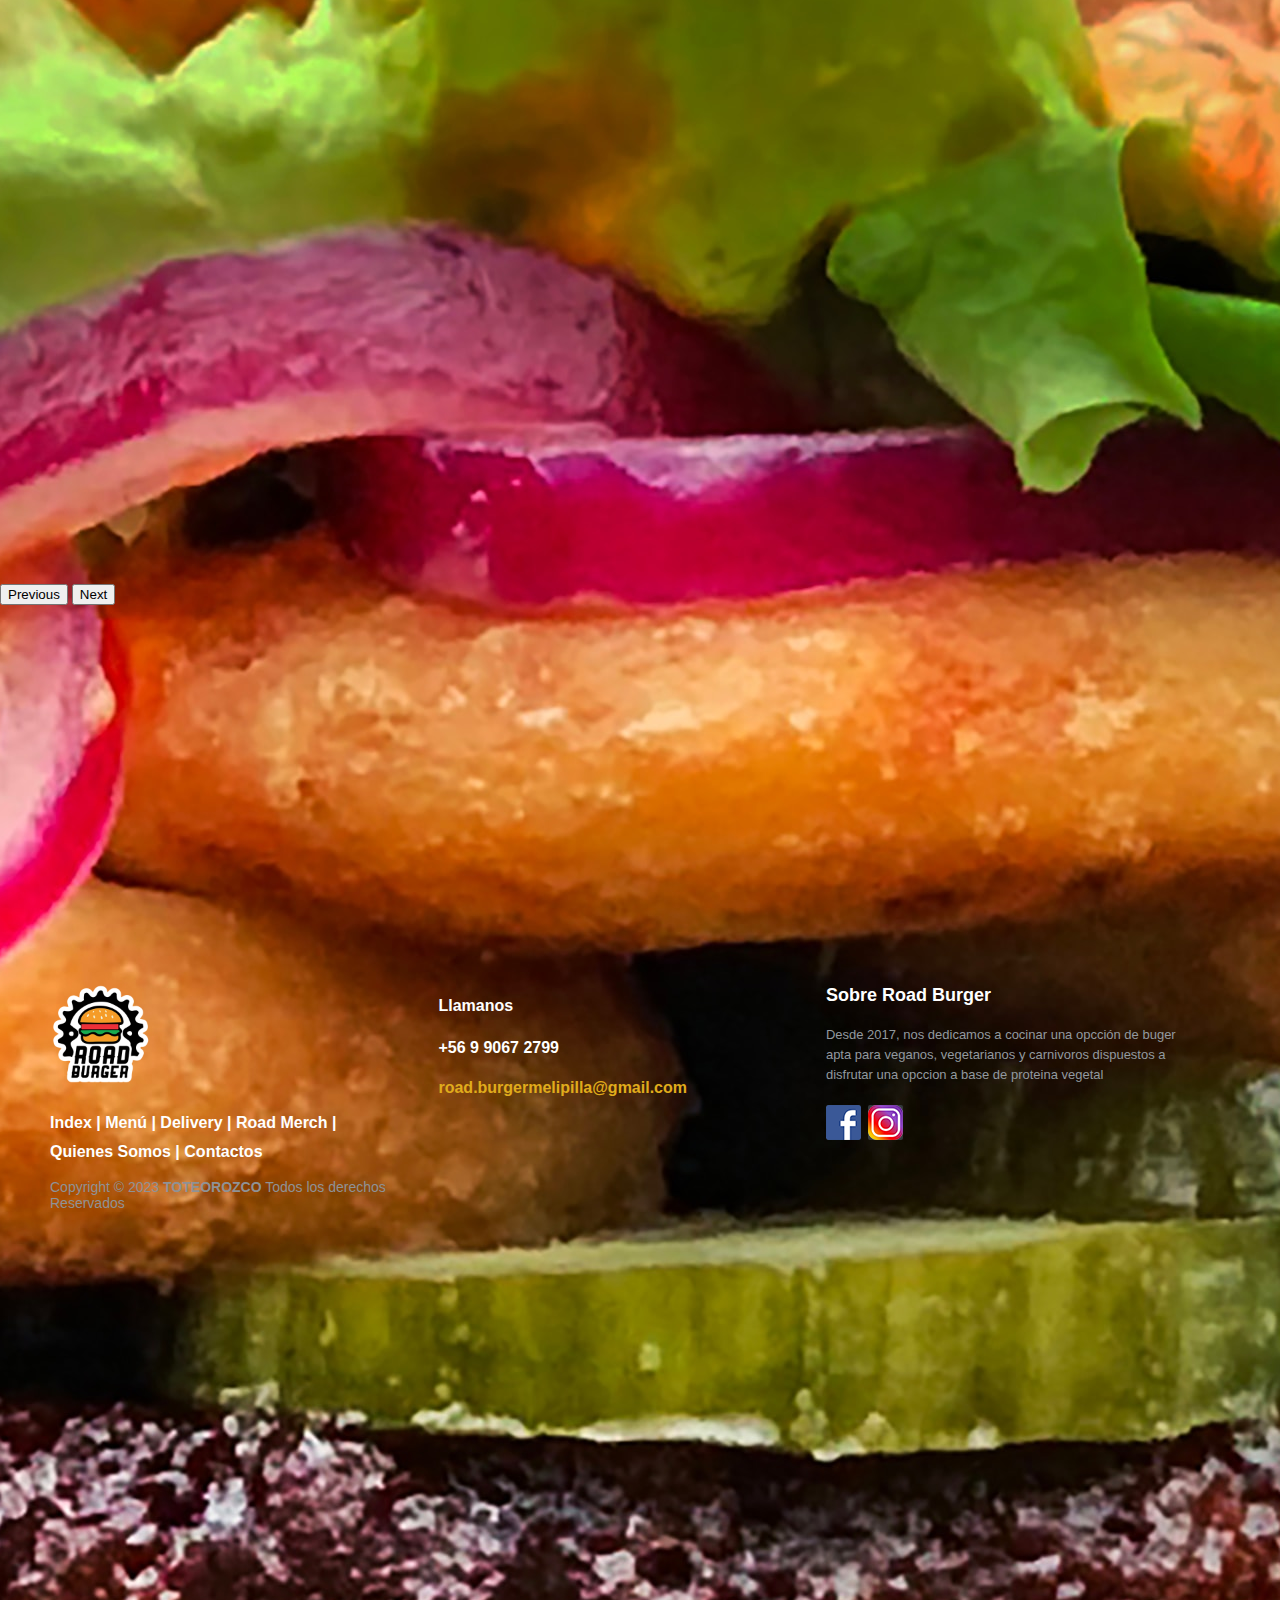
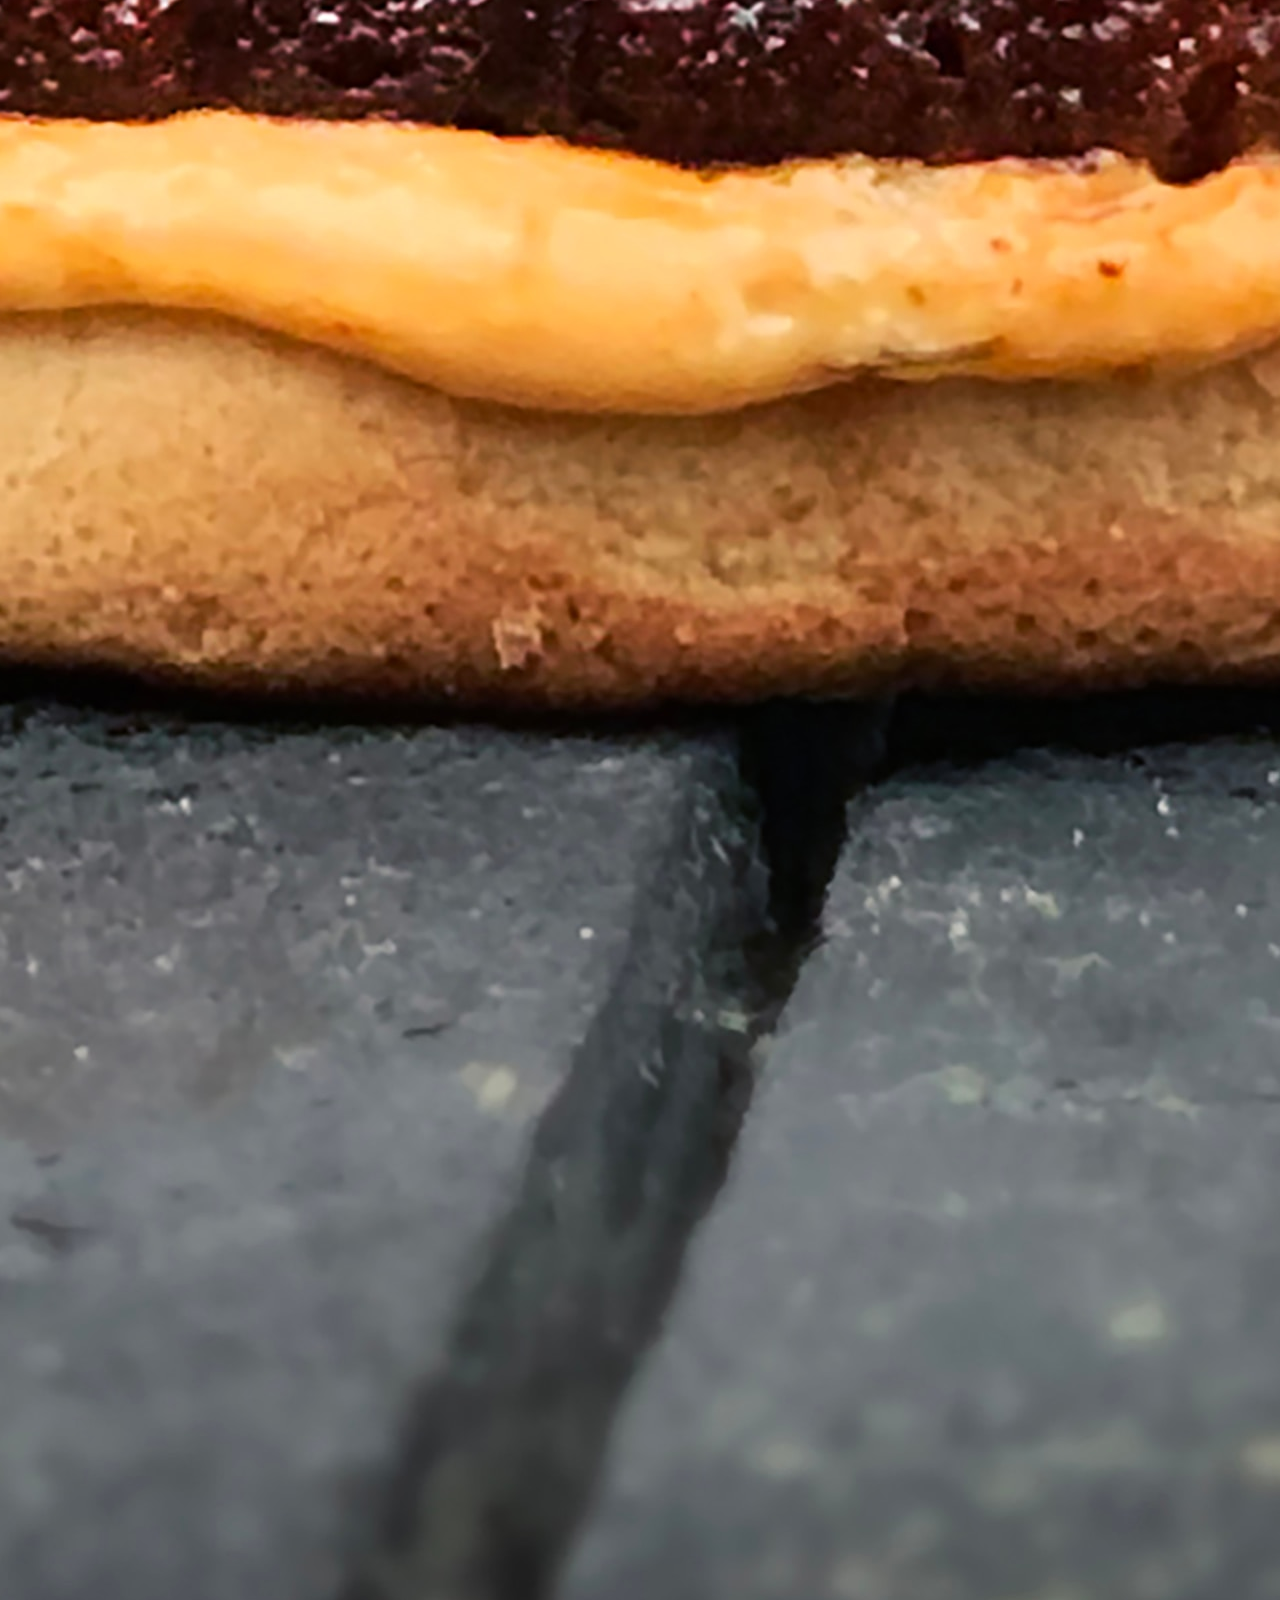
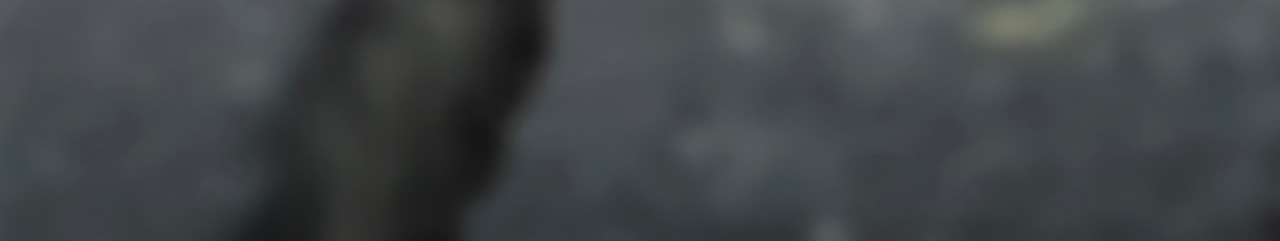
==== commit ce0e9e76: "mejore detalles de contactos y hice la pagina quienes somos" ====
--- a/index.html
+++ b/index.html
@@ -24,6 +24,15 @@
 <!--css-->
 <link rel="stylesheet" href="css/estilos.css">
 
+
+
+
+<!--Animate.css-->
+<link
+rel="stylesheet"
+href="https://cdnjs.cloudflare.com/ajax/libs/animate.css/4.1.1/animate.min.css"
+>
+
 </head>
 
 <body>
@@ -32,12 +41,12 @@
 
    
     
-    <nav class="navbar navbar-expand-md  mb-4 fs-4"    ;">
+    <nav class="navbar navbar-expand-md mb-4 fs-4 tote">
       <div class="container-fluid">
       <!-- icono o nombre -->
 
       <a class="navbar-brand" href="index.html">
-        <img src="./assets/road-burger-logo.png"  width="80px" alt="foto hamburguesa">
+        <img class="logoroad animate__animated animate__flash"  src="./assets/road-burger-logo.png"  width="80px" alt="foto hamburguesa">
         
       </a>
           
--- a/css/estilos.css
+++ b/css/estilos.css
@@ -1,106 +1,107 @@
-body{
-    background-color: hsl(0, 0%, 100%);
-    font-family: sans-serif;
-    margin: 0px;
-}
-
-.header{
-    background-color:#ffffff;
-    display: flex;
-    justify-content: space-between;
-    align-items: center;
-    height: 160px;
-    padding: 5px 10%;
-}
-
-
-
-.header .logo img{
-    height: 120px;
-    width: auto;
-}
-
-
-.header .nav-links{
-    list-style: none;
-    font-size: 800;
-}
-
-.header .nav-links li{
-    display: inline-block;
-    padding: 0 20px;    
-}
-
-
-.header .nav-links a{
-    font-family: 'Mulish', sans-serif;
-    font-family: 'Poppins', sans-serif; 
-    font-size:large;
-    font-weight: bold;
-    color: #FF5733;
-    text-decoration:none;
-
-
-}
-
-.header .nav-links li a:hover{
-    color: #010101;
-    box-shadow: 0 3px 0 0;
-}
-
+@import url("https://fonts.googleapis.com/css2?family=Montserrat:wght@400;900&family=Rubik+Mono+One&display=swap");
+nav {
+  background-image: linear-gradient(to right, #ffffff 0%, #c0c0c0 100%);
+}
+
+body {
+  background-color: hsl(0, 0%, 100%);
+  margin: 0px;
+}
+
+h2 {
+  color: #FF5733;
+  font-weight: 900;
+  font-family: "montserrat";
+}
+
+h3 {
+  color: #FF5733;
+  font-weight: 400;
+  font-family: "montserrat";
+}
+
+.header {
+  background-color: #ffffff;
+  display: flex;
+  justify-content: space-between;
+  align-items: center;
+  height: 160px;
+  padding: 5px 10%;
+}
+
+.header .logo img {
+  height: 120px;
+  width: auto;
+}
+
+.header .nav-links {
+  list-style: none;
+  font-size: 800;
+}
+
+.header .nav-links li {
+  display: inline-block;
+  padding: 0 20px;
+}
+
+.header .nav-links a {
+  font-family: "Mulish", sans-serif;
+  font-family: "Poppins", sans-serif;
+  font-size: large;
+  font-weight: bold;
+  color: #FF5733;
+  text-decoration: none;
+}
+
+.header .nav-links li a:hover {
+  color: #010101;
+  box-shadow: 0 3px 0 0;
+}
 
 /*index slider*/
-
-.slider{
-    width:80%;
-    height: 460px;
-    align-content:center;
-    background-color: black;
+.slider {
+  width: 80%;
+  height: auto;
 }
 
 .imagen-slider {
-    display: flex;
-    justify-content: center;
-    align-items: center;
-    height: 400px; 
+  display: flex;
+  justify-content: center;
+  align-items: center;
+  height: 400px;
 }
 
 .imagen-slider img {
-    max-width: 200%;
-    max-height: 100%;
-    object-fit: cover;
-}
-
-
-.carousel-inner{
-    width:100%;
-    height: 360px;
-    align-content:center;
-}
-.carousel-item{
-    display: flex;
-    justify-content: center;
-    align-items: center;
-    height: 300px; 
-    
-}
-
-
-
+  max-width: 200%;
+  max-height: 100%;
+  object-fit: cover;
+}
+
+.carousel-inner {
+  width: 100%;
+  height: 360px;
+  align-content: center;
+}
+
+.carousel-item {
+  display: flex;
+  justify-content: center;
+  align-items: center;
+  height: 300px;
+}
 
 .contenedor-video {
-    display: flex;
-    justify-content: center;
-    align-items: center;
-    height: 300px;
-    margin-top: 30px;
-  }
-  
-  .contenedor-video iframe {
-    max-width: 100%;
-    max-height: 100%;
-  }
-  
+  display: flex;
+  justify-content: center;
+  align-items: center;
+  height: 300px;
+  margin-top: 30px;
+}
+
+.contenedor-video iframe {
+  max-width: 100%;
+  max-height: 100%;
+}
 
 /*
 
@@ -130,8 +131,6 @@
     color:#FF5733
 }
 */
-
-
 /* menu
 
 .container-items{
@@ -145,7 +144,7 @@
     width: 100%;
     height: 300px;
     object-fit: cover;
-  
+
 }
 
 .info-product{
@@ -172,417 +171,452 @@
 
 
 /*menu opcion2 */
-
-
-
-
-.menu{
-    margin-top: 30px;
-    padding: 0;
-    display: grid;
-    grid-template-columns: repeat( auto-fit, minmax(350px,1fr));
-    grid-gap: 20px 40px;
-}
-
-
-.heading>h3{
-    font-weight: 600;
-    font-size: 22px;
-    letter-spacing: 5px;
-}
-.comida-items{
-    display: grid;
-    position: relative;
-    grid-template-rows: auto 1fr;
-    border-radius: 15px;
-    box-shadow: 0 0 15px rgba(0,0,0,0.1);
-    margin: 0 20px;
-}
-.comida-items img{
-    position: relative;
-    width: 100%;
-    border-radius: 15px 15px 0 0;
-}
-
-.contenido-menu{
-    padding: 20px 10px;
-    display: grid;
-    grid-template-rows: auto 1fr 50px;
-    grid-row-gap: 15px;
-}
-.contenido-sub{
-    display: grid;
-    grid-template-columns: auto auto;
-}
-.contenido-sub>h5{
-    font-weight: 600;
-    font-size: 18px;
-}
-.precio{
-    text-align: right;
-}
-.contenido-menu>p{
-    color: #6f6f6f;
-    font-size: 15px;
-    line-height: 28px;
-    font-weight: 400;
-    align-self: stretch;
-}
-.contenido-menu>button{
-    background-color: #FF5733;
-    border: none;
-    color: #ffffff;
-    font-size: 16px;
-    font-weight: 600;
-    border-radius: 5px;
-    width: 180px;
-    transition: .4s all;
-
-}
-
-.contenido-menu>button:hover{
-    transform: translate(+9px);
-    background-color: #B24C63;
-}
-
-
+.menu {
+  margin-top: 30px;
+  padding: 0;
+  display: grid;
+  grid-template-columns: repeat(auto-fit, minmax(350px, 1fr));
+  grid-gap: 20px 40px;
+}
+
+.heading > h3 {
+  font-weight: 600;
+  font-size: 22px;
+  letter-spacing: 5px;
+}
+
+.comida-items {
+  display: grid;
+  position: relative;
+  grid-template-rows: auto 1fr;
+  border-radius: 15px;
+  box-shadow: 0 0 15px rgba(0, 0, 0, 0.1);
+  margin: 0 20px;
+}
+
+.comida-items img {
+  position: relative;
+  width: 100%;
+  border-radius: 15px 15px 0 0;
+}
+
+.contenido-menu {
+  padding: 20px 10px;
+  display: grid;
+  grid-template-rows: auto 1fr 50px;
+  grid-row-gap: 15px;
+}
+
+.contenido-sub {
+  display: grid;
+  grid-template-columns: auto auto;
+}
+
+.contenido-sub > h5 {
+  font-weight: 600;
+  font-size: 18px;
+}
+
+.precio {
+  text-align: right;
+}
+
+.contenido-menu > p {
+  color: #6f6f6f;
+  font-size: 15px;
+  line-height: 28px;
+  font-weight: 400;
+  align-self: stretch;
+}
+
+.contenido-menu > button {
+  background-color: #FF5733;
+  border: none;
+  color: #ffffff;
+  font-size: 16px;
+  font-weight: 600;
+  border-radius: 5px;
+  width: 180px;
+  transition: 0.4s all;
+}
+
+.contenido-menu > button:hover {
+  transform: translate(9px);
+  background-color: #B24C63;
+}
 
 /*Merche*/
-
-.merch{
-    margin-top: 30px;
-    padding: 0;
-    display: grid;
-    grid-template-columns: repeat( auto-fit, minmax(350px,1fr));
-    grid-gap: 20px 40px;
-    
-}
-
-.merch-items{
-    display: grid;
-    position: relative;
-    grid-template-rows: auto 1fr;
-    border-radius: 15px;
-    box-shadow: 0 0 15px rgba(0,0,0,0.1);
-    margin: 0 20px;
-}
-.merch-items img{
-    position: relative;
-    width: 100%;
-    border-radius: 15px 15px 0 0;
-}
-
-.contenido-merch{
-    padding: 20px 10px;
-    display: grid;
-    grid-template-rows: auto 1fr 50px;
-    grid-row-gap: 15px;
-}
-
-.contenido-merch>p{
-    color: #6f6f6f;
-    font-size: 15px;
-    line-height: 28px;
-    font-weight: 400;
-    align-self: stretch;
-}
-.contenido-merch>button{
-    background-color: #FF5733;
-    border: none;
-    color: #ffffff;
-    font-size: 16px;
-    font-weight: 600;
-    border-radius: 5px;
-    width: 180px;
-    transition: .4s all;
-
-}
-
-.contenido-merch>button:hover{
-    transform: translate(+9px);
-    background-color: #B24C63;
-}
-
-
-
+.merch {
+  margin-top: 30px;
+  padding: 0;
+  display: grid;
+  grid-template-columns: repeat(auto-fit, minmax(350px, 1fr));
+  grid-gap: 20px 40px;
+}
+
+.merch-items {
+  display: grid;
+  position: relative;
+  grid-template-rows: auto 1fr;
+  border-radius: 15px;
+  box-shadow: 0 0 15px rgba(0, 0, 0, 0.1);
+  margin: 0 20px;
+}
+
+.merch-items img {
+  position: relative;
+  width: 100%;
+  border-radius: 15px 15px 0 0;
+}
+
+.contenido-merch {
+  padding: 20px 10px;
+  display: grid;
+  grid-template-rows: auto 1fr 50px;
+  grid-row-gap: 15px;
+}
+
+.contenido h2 {
+  color: #FF5733;
+}
+
+.contenido-merch > p {
+  color: #6f6f6f;
+  font-size: 15px;
+  line-height: 28px;
+  font-weight: 400;
+  align-self: stretch;
+}
+
+.contenido-merch > button {
+  background-color: #FF5733;
+  border: none;
+  color: #fff;
+  font-size: 16px;
+  font-weight: 600;
+  border-radius: 5px;
+  width: 180px;
+  transition: 0.4s all;
+}
+
+.contenido-merch > button:hover {
+  transform: translate(9px);
+  background-color: #FF5733;
+}
 
 /*delivery*/
-
-.dondedelivery{
-    display: flex;
-    flex-direction: row;
-    justify-content: center;
-    align-content: center;
-
-}
-
-.cont-deli{
-    padding: 0px 100px;
-    ;
-
-}
-
-
-.caja1{
-    height: 350px;
-    width: 450px;
-    background-color: #FF5733;
-    float: left;
-    padding-left: 12px;
-}
-
-
-.caja2{
-    height: 350px;
-    width: 450px;
-    background-color: #de7a63;
-    float: left;
-    padding-left: 12px;
-}
-
-.listo{
-    margin-left:100px;
-    margin-top: 40px;
-}
-
+.dondedelivery {
+  display: flex;
+  flex-direction: row;
+  justify-content: center;
+  align-content: center;
+}
+
+.cont-deli {
+  padding: 0px 100px;
+}
+
+.caja1 {
+  height: 350px;
+  width: 450px;
+  background-color: #FF5733;
+  float: left;
+  padding-left: 12px;
+}
+
+.caja2 {
+  height: 350px;
+  width: 450px;
+  background-color: #FF5733;
+  float: left;
+  padding-left: 12px;
+}
+
+.listo {
+  margin-left: 100px;
+  margin-top: 40px;
+}
 
 /*galeria ROADMERCH*/
 .gallery-container-merch {
-    height: 400px;
-    width:80%;
-    justify-content:space-around;
-    background-color: #ffffff;
-    margin: auto;
-    padding: 10px 30px;
-    line-height: 3;
-    display: flex;
-    flex-direction:row
-    gap: 3px;
-    
-    
+  height: 400px;
+  width: 80%;
+  justify-content: space-around;
+  background-color: #fff;
+  margin: auto;
+  padding: 10px 30px;
+  line-height: 3;
+  display: flex;
+  flex-direction: row;
+  gap: 3px;
+}
+
+.gallery-item-merch {
+  max-width: auto;
+  margin-bottom: 20px;
+  text-align: center;
+  display: flex;
+  justify-content: space-around;
+}
+
+.gallery-item-merch img {
+  max-width: 300px;
+  height: auto;
+}
+
+.titulo-merch {
+  text-align: center;
+  margin: auto;
+  margin-top: 40px;
+  color: #FF5733;
+}
+
+/*Quienes somos*/
+.quienessomos {
+  background-image: url(../assets/fondo-burger2.jpg);
+}
+
+h1 {
+  color: #FF5733;
+  font-weight: 900;
+  font-family: "montserrat";
+}
+
+/*contacto*/
+.contacto {
+  height: 350px;
+  width: 450px;
+  background-color: #FF5733;
+  margin: auto;
+  padding-left: 32px;
+  padding-top: 30px;
+  margin-top: 50px;
+  background-position: center;
+  background-attachment: fixed;
+}
+
+.fondocontacto {
+  width: 100%;
+  min-height: 100vh;
+  background-image: url(../assets/fondo-contactos.jpg);
+  background-repeat: no-repeat;
+  background-position: center;
+  background-size: cover;
+  display: flex;
+}
+
+.card {
+  height: 200px;
+  display: flex;
+  justify-content: center;
+  align-items: center;
+}
+
+.form {
+  width: 100%;
+}
+
+/*
+.h1{
+    font-weight: 700;
+    font-family: 'roboto';
+}
+
+
+/* The footer is fixed to the bottom of the page */
+footer {
+  bottom: 0;
+}
+
+@media (max-height: 800px) {
+  footer {
+    position: static;
   }
-  
-  .gallery-item-merch {
-    max-width: auto;
-    margin-bottom: 20px;
+  header {
+    padding-top: 40px;
+  }
+}
+.footer-distributed {
+  background-color: #2d2a30;
+  box-sizing: border-box;
+  width: 100%;
+  text-align: left;
+  font: bold 16px sans-serif;
+  padding: 50px 50px 60px 50px;
+}
+
+.footer-distributed .footer-left, .footer-distributed .footer-center, .footer-distributed .footer-right {
+  display: inline-block;
+  vertical-align: top;
+}
+
+/* Footer left */
+.footer-distributed .footer-left {
+  width: 30%;
+}
+
+.footer-distributed h3 {
+  color: #ffffff;
+  font: normal 36px "Cookie", cursive;
+  margin: 0;
+}
+
+.footer-distributed h3 span {
+  color: #e0ac1c;
+}
+
+/* Footer links */
+.footer-distributed .footer-links {
+  color: #ffffff;
+  margin: 20px 0 12px;
+}
+
+.footer-distributed .footer-links a {
+  display: inline-block;
+  line-height: 1.8;
+  text-decoration: none;
+  color: inherit;
+}
+
+.footer-distributed .footer-company-name {
+  color: #8f9296;
+  font-size: 14px;
+  font-weight: normal;
+  margin: 0;
+}
+
+/* Footer Center */
+.footer-distributed .footer-center {
+  width: 35%;
+}
+
+.footer-distributed .footer-center i {
+  background-color: #33383b;
+  color: #ffffff;
+  font-size: 25px;
+  width: 38px;
+  height: 38px;
+  border-radius: 50%;
+  text-align: center;
+  line-height: 42px;
+  margin: 10px 15px;
+  vertical-align: middle;
+}
+
+.footer-distributed .footer-center i.fa-envelope {
+  font-size: 17px;
+  line-height: 38px;
+}
+
+.footer-distributed .footer-center p {
+  display: inline-block;
+  color: #ffffff;
+  vertical-align: middle;
+  margin: 0;
+}
+
+.footer-distributed .footer-center p span {
+  display: block;
+  font-weight: normal;
+  font-size: 14px;
+  line-height: 2;
+}
+
+.footer-distributed .footer-center p a {
+  color: #e0ac1c;
+  text-decoration: none;
+}
+
+/* Footer Right */
+.footer-distributed .footer-right {
+  width: 30%;
+}
+
+.footer-distributed .footer-company-about {
+  line-height: 20px;
+  color: #92999f;
+  font-size: 13px;
+  font-weight: normal;
+  margin: 0;
+}
+
+.footer-distributed .footer-company-about span {
+  display: block;
+  color: #ffffff;
+  font-size: 18px;
+  font-weight: bold;
+  margin-bottom: 20px;
+}
+
+.footer-distributed .footer-icons {
+  margin-top: 20px;
+}
+
+.footer-distributed .footer-icons a {
+  display: inline-block;
+  width: 35px;
+  height: 35px;
+  cursor: pointer;
+  background-color: #33383b;
+  border-radius: 2px;
+  font-size: 20px;
+  color: #ffffff;
+  text-align: center;
+  line-height: 35px;
+  margin-right: 3px;
+  margin-bottom: 5px;
+}
+
+.footer-distributed .footer-icons a:hover {
+  background-color: #3F71EA;
+}
+
+.footer-links a:hover {
+  color: #3F71EA;
+}
+
+@media (max-width: 880px) {
+  .footer-distributed .footer-left, .footer-distributed .footer-center, .footer-distributed .footer-right {
+    display: block;
+    width: 100%;
+    margin-bottom: 40px;
     text-align: center;
-    display: flex;
-    justify-content: space-around;
   }
-  
-  .gallery-item-merch img {
-    max-width: 300px;
-    height: auto;
+  .footer-distributed .footer-center i {
+    margin-left: 0;
   }
-
-
-.titulo-merch{
-    text-align: center;
-    margin: auto;
-    margin-top: 40px;
-    color: #FF5733;
-}
-
-/*contacto*/
-
-.contacto{
-    height: 350px;
-    width: 450px;
-    background-color: #FF5733;
-    margin: auto;
-    padding-left: 32px;
-    padding-top: 30px;
-    margin-top: 50px;
-}
-
-
-
-
-/* The footer is fixed to the bottom of the page */
-
-footer {
-    position: fixed;
-    bottom: 0;
-}
-
-@media (max-height:800px) {
-    footer {
-        position: static;
-    }
-    header {
-        padding-top: 40px;
-    }
-}
-
-.footer-distributed {
-    background-color: #2d2a30;
-    box-sizing: border-box;
-    width: 100%;
-    text-align: left;
-    font: bold 16px sans-serif;
-    padding: 50px 50px 60px 50px;
-    margin-top: 80px;
-}
-
-.footer-distributed .footer-left, .footer-distributed .footer-center, .footer-distributed .footer-right {
-    display: inline-block;
-    vertical-align: top;
-}
-
-/* Footer left */
-
-.footer-distributed .footer-left {
-    width: 30%;
-}
-
-.footer-distributed h3 {
-    color: #ffffff;
-    font: normal 36px 'Cookie', cursive;
-    margin: 0;
-}
-
-
-.footer-distributed h3 span {
-    color: #e0ac1c;
-}
-
-/* Footer links */
-
-.footer-distributed .footer-links {
-    color: #ffffff;
-    margin: 20px 0 12px;
-}
-
-.footer-distributed .footer-links a {
-    display: inline-block;
-    line-height: 1.8;
-    text-decoration: none;
-    color: inherit;
-}
-
-.footer-distributed .footer-company-name {
-    color: #8f9296;
-    font-size: 14px;
-    font-weight: normal;
-    margin: 0;
-}
-
-/* Footer Center */
-
-.footer-distributed .footer-center {
-    width: 35%;
-}
-
-.footer-distributed .footer-center i {
-    background-color: #33383b;
-    color: #ffffff;
-    font-size: 25px;
-    width: 38px;
-    height: 38px;
-    border-radius: 50%;
-    text-align: center;
-    line-height: 42px;
-    margin: 10px 15px;
-    vertical-align: middle;
-}
-
-.footer-distributed .footer-center i.fa-envelope {
-    font-size: 17px;
-    line-height: 38px;
-}
-
-.footer-distributed .footer-center p {
-    display: inline-block;
-    color: #ffffff;
-    vertical-align: middle;
-    margin: 0;
-}
-
-.footer-distributed .footer-center p span {
-    display: block;
-    font-weight: normal;
-    font-size: 14px;
-    line-height: 2;
-}
-
-.footer-distributed .footer-center p a {
-    color: #e0ac1c;
-    text-decoration: none;
-    ;
-}
-
-/* Footer Right */
-
-.footer-distributed .footer-right {
-    width: 30%;
-}
-
-.footer-distributed .footer-company-about {
-    line-height: 20px;
-    color: #92999f;
-    font-size: 13px;
-    font-weight: normal;
-    margin: 0;
-}
-
-.footer-distributed .footer-company-about span {
-    display: block;
-    color: #ffffff;
-    font-size: 18px;
-    font-weight: bold;
-    margin-bottom: 20px;
-}
-
-.footer-distributed .footer-icons {
-    margin-top: 20px;
-  
-}
-
-.footer-distributed .footer-icons a {
-    display: inline-block;
-    width: 35px;
-    height: 35px;
-    cursor: pointer;
-    background-color: #33383b;
-    border-radius: 2px;
-    font-size: 20px;
-    color: #ffffff;
-    text-align: center;
-    line-height: 35px;
-    margin-right: 3px;
-    margin-bottom: 5px;
-}
-
-.footer-distributed .footer-icons a:hover {
-    background-color: #3F71EA;
-}
-
-.footer-links a:hover {
-    color: #3F71EA;
-}
-
-@media (max-width: 880px) {
-    .footer-distributed .footer-left, .footer-distributed .footer-center, .footer-distributed .footer-right {
-        display: block;
-        width: 100%;
-        margin-bottom: 40px;
-        text-align: center;
-    }
-    .footer-distributed .footer-center i {
-        margin-left: 0;
-    }
-}       
-        
-
-        
-
+}
+/*ejemplo contacto*/
+.contacto1 {
+  background-image: url(../assets/fondo-contactos.jpg);
+  background-size: cover;
+  height: 100vh;
+}
+
+.form-label {
+  font-size: x-large;
+  color: #FF5733;
+}
+
+.form-control {
+  border-color: #FF5733;
+}
+
+form {
+  width: 100vw;
+  margin: auto;
+  padding: 50px;
+  background-color: #fff;
+}
 
 /*slider*/
-.d-item{
-    height: 400px;
-}
-
-.d-img{
-    height: 100%;
-    object-fit: cover;
-}+.d-item {
+  height: 400px;
+}
+
+.d-img {
+  height: 100%;
+  object-fit: cover;
+}
+
+/*# sourceMappingURL=estilos.css.map */
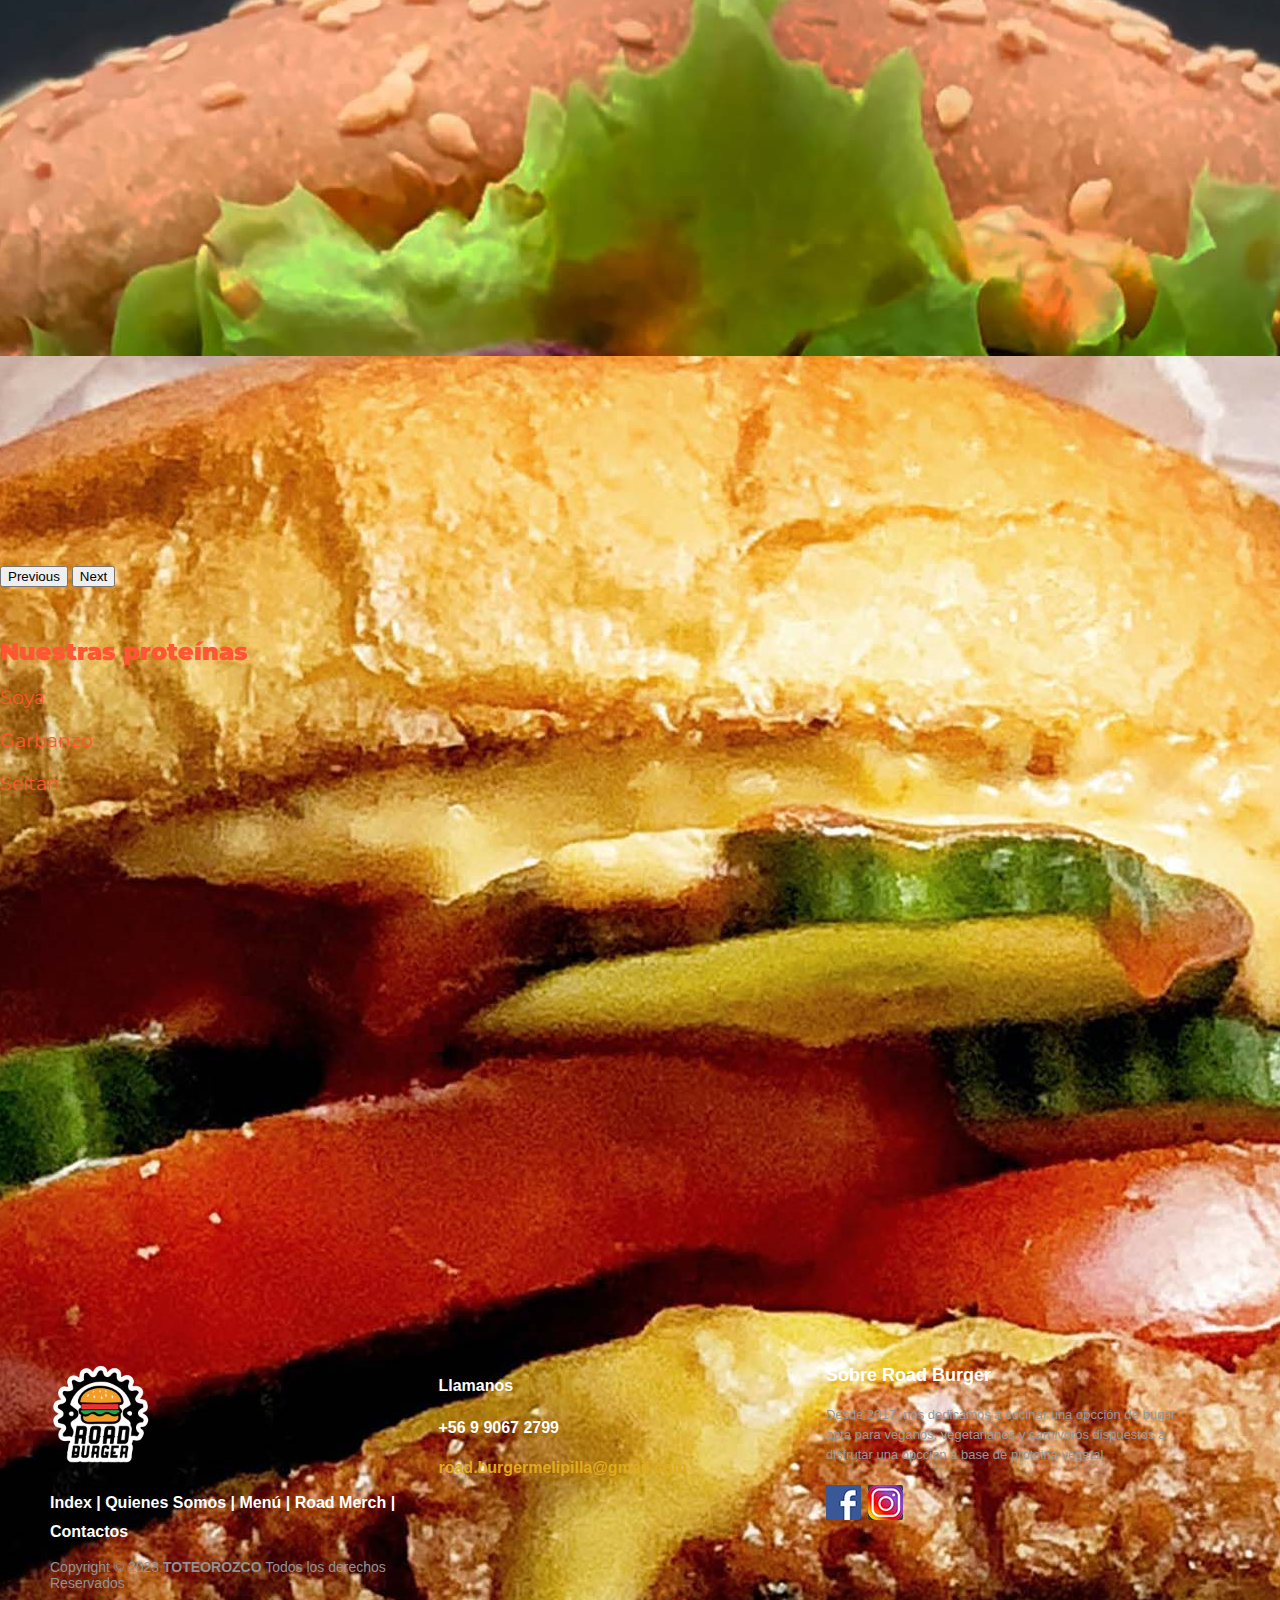
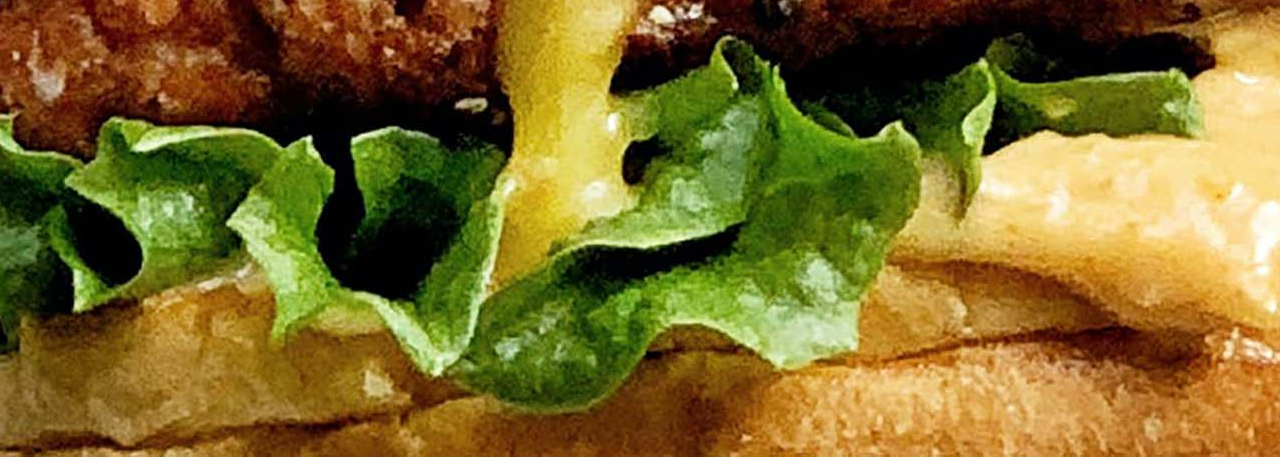
==== commit bc7890f4: "PreEntrega3-Orozco-Franjola" ====
--- a/index.html
+++ b/index.html
@@ -3,6 +3,10 @@
 <head>
     <meta charset="UTF-8">
     <meta name="viewport" content="width=device-width, initial-scale=1.0">
+
+    
+
+
 <!--font-->
 <link rel="preconnect" href="https://fonts.googleapis.com">
 <link rel="preconnect" href="https://fonts.gstatic.com" crossorigin>
@@ -61,24 +65,23 @@
       <div class="collapse navbar-collapse" id="menu">
         <ul class="navbar-nav ms-auto">
           <li class="nav-item">
-            <a class="nav-link active" aria-current="page" href="/Road-Burger/index.html">Inicio</a>
+            <a class="nav-link" href="./index.html">Inicio</a>
+          </li>
+
+          <li class="nav-item">
+            <a class="nav-link" href="./paginas/quienessomos.html">Quienes Somos</a>
           </li>
 
           <li class="nav-item">
             <a class="nav-link" href="./paginas/menu.html">Menú</a>
           </li>
 
-          <li class="nav-item">
-            <a class="nav-link" href="./paginas/delivery.html">Delivery</a>
-          </li>
-
+      
           <li class="nav-item">
             <a class="nav-link" href="./paginas/roadmerch.html">Road Merch</a>
           </li>
 
-          <li class="nav-item">
-            <a class="nav-link" href="./paginas/quienessomos.html">Quienes Somos</a>
-          </li>
+        
           
           <li class="nav-item">
             <a class="nav-link" href="./paginas/contactos.html">Contactanos</a>
@@ -131,16 +134,17 @@
 
 <!-- Bootstrap slider -->
 
+
 <div id="carouselExampleFade" class="carousel slide carousel-fade">
   <div class="carousel-inner">
     <div class="carousel-item active">
-      <img src="./assets/fotoburger1.jpg" class="d-block w-100" alt="...">
+      <img src="./assets/slide01.jpg" class="d-block w-100" alt="...">
     </div>
     <div class="carousel-item">
-      <img src="./assets/fotoburger2.jpg" class="d-block w-100" alt="...">
+      <img src="./assets/slide02.jpg" class="d-block w-100" alt="...">
     </div>
     <div class="carousel-item">
-      <img src="./assets/fotoburger3.jpg" class="d-block w-100" alt="...">
+      <img src="./assets/slide03.jpg" class="d-block w-100" alt="...">
     </div>
   </div>
   <button class="carousel-control-prev" type="button" data-bs-target="#carouselExampleFade" data-bs-slide="prev">
@@ -153,31 +157,60 @@
   </button>
 </div>
 
+<!---->
+
+<div class="container-proteinas text-center">
+  <div class="row proteinas">
+    <div class="col sm-4 prote">
+      <h2>Nuestras proteínas</h2>
+    </div>
+    
+   <div class="row protes">
+    <div class="col sm-4 protetexto">
+      <h3 class="protes">Soya</h3>
+    </div>
+    <div class="col sm-4 protetexto ">
+     <h3>Garbanzo</h3>
+    </div>
+    <div class="col sm-4 protetexto">
+     <h3>Seitan</h3> 
+    </div>
+  </div>
+  </div>
+</div>
+
+
+
+<!--video-->
 
     <div class="contenedor-video">
         <iframe width="960" height="315" src="https://www.youtube.com/embed/HS24PywYlxg" title="hamburguesa" frameborder="0" allow="accelerometer; autoplay; clipboard-write; encrypted-media; gyroscope; picture-in-picture; web-share" allowfullscreen></iframe>
     </div>
     
 
+
+
+
+
 <!--Footer-->
 <footer class="footer-distributed">
 
   <div class="footer-left">
     <img src="./assets/road-burger-logo.png"  width="100px" alt="foto hamburguesa">
 
-      <p class="footer-links">
-          <a href="./index.html">Index</a>
-          |
-          <a href="./paginas/menu.html">Menú</a>
-          |
-          <a href="./paginas/delivery.html">Delivery</a>
-          |
-          <a href="./paginas/roadmerch.html">Road Merch</a>
-          |
-          <a href="./paginas/quienessomos.html">Quienes Somos</a>
-          |
-          <a href="./paginas/contactos.html">Contactos</a>
-      </p>
+    <p class="footer-links">
+      <a href="./index.html">Index</a>
+      |
+      <a href="/paginas/quienessomos.html">Quienes Somos</a>
+      |
+      <a href="/paginas/menu.html">Menú</a>
+      |
+
+      <a href="/paginas/roadmerch.html">Road Merch</a>
+
+      |
+      <a href="/paginas/contactos.html">Contactos</a>
+  </p>
 
       <p class="footer-company-name">Copyright © 2023 <strong>TOTEOROZCO</strong> Todos los derechos Reservados</p>
   </div>
--- a/css/estilos.css
+++ b/css/estilos.css
@@ -58,7 +58,27 @@
   box-shadow: 0 3px 0 0;
 }
 
+/* inicio Proteinass*/
+.proteinas {
+  border: 20px;
+  border-color: #FF5733;
+  margin-top: 50px;
+}
+
+.row .proteinas {
+  margin-bottom: 20px;
+}
+
+.col {
+  border-radius: 2px;
+  margin-top: 20px;
+}
+
 /*index slider*/
+.carousel {
+  interval: 1000;
+}
+
 .slider {
   width: 80%;
   height: auto;
@@ -87,15 +107,16 @@
   display: flex;
   justify-content: center;
   align-items: center;
-  height: 300px;
+  height: 400px;
 }
 
 .contenedor-video {
   display: flex;
   justify-content: center;
   align-items: center;
-  height: 300px;
-  margin-top: 30px;
+  height: 400px;
+  margin-top: 60px;
+  margin-bottom: 60px;
 }
 
 .contenedor-video iframe {
@@ -609,14 +630,4 @@
   background-color: #fff;
 }
 
-/*slider*/
-.d-item {
-  height: 400px;
-}
-
-.d-img {
-  height: 100%;
-  object-fit: cover;
-}
-
 /*# sourceMappingURL=estilos.css.map */
